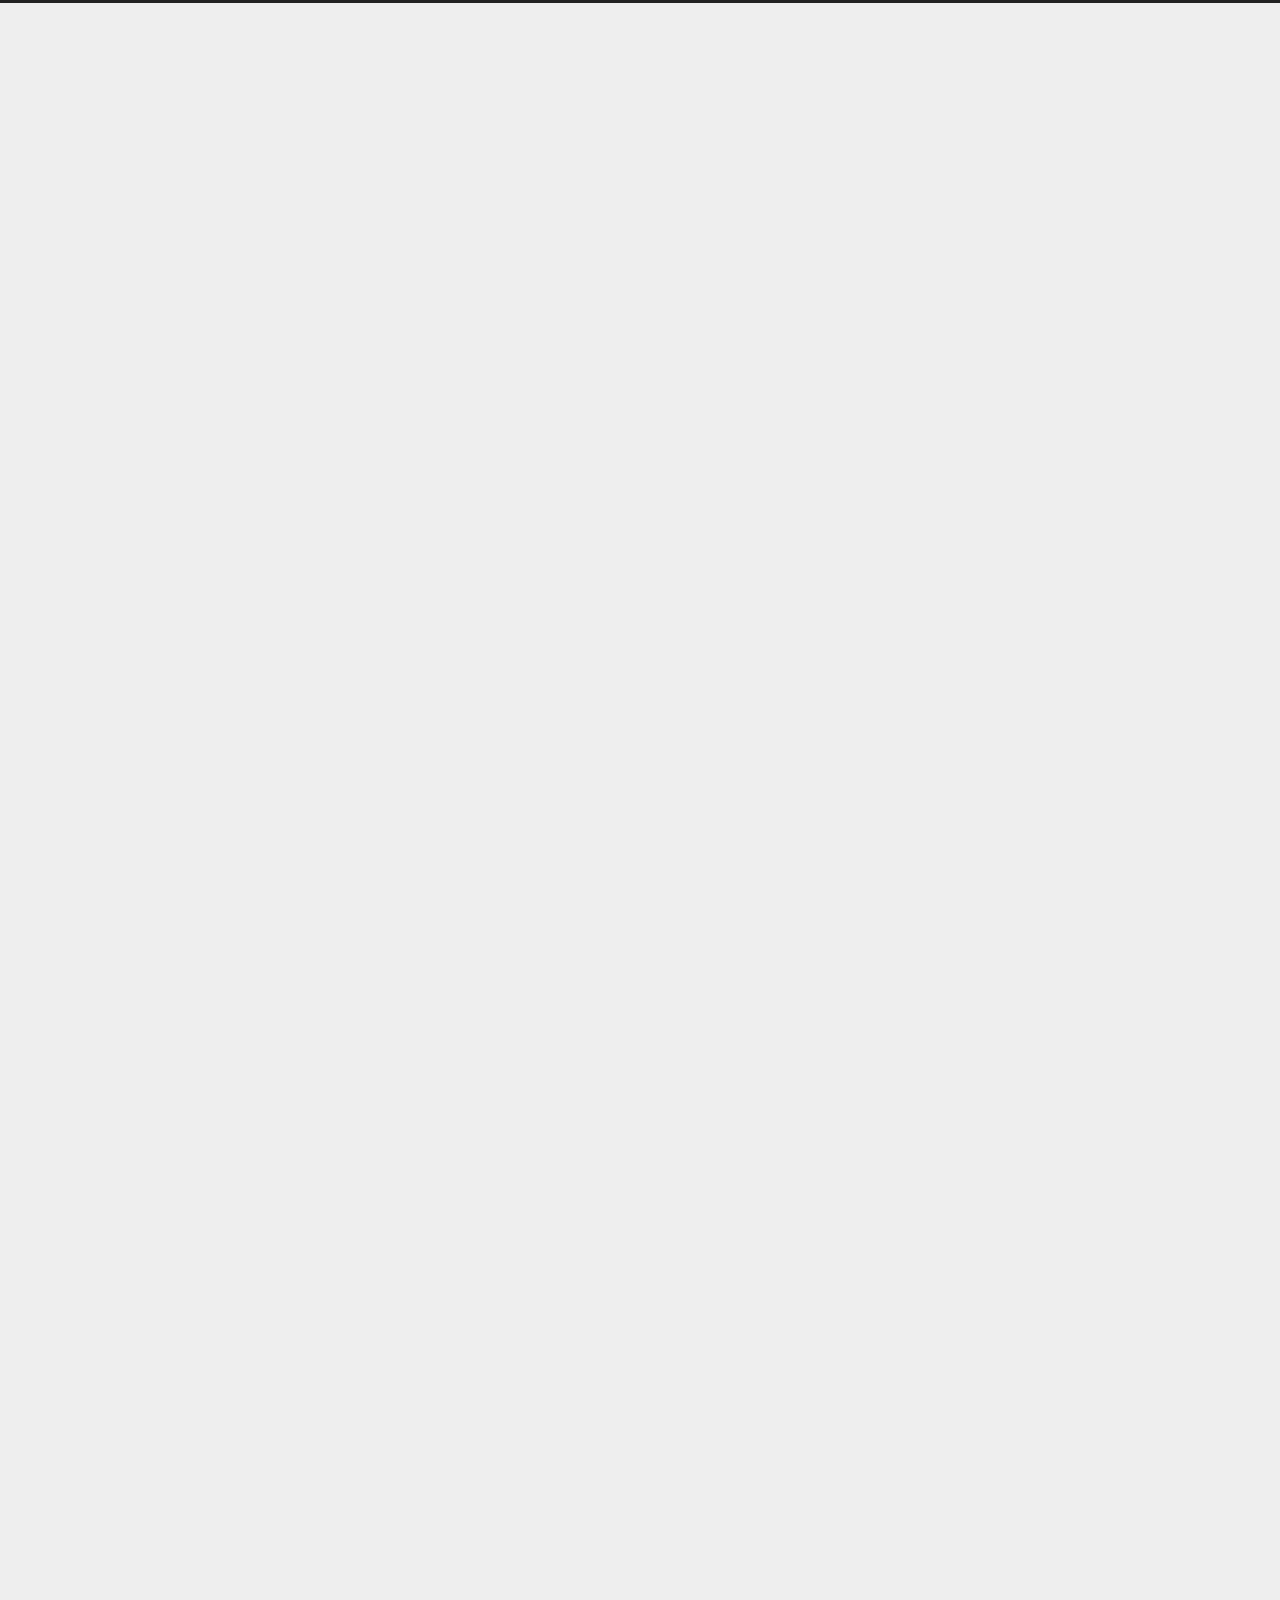
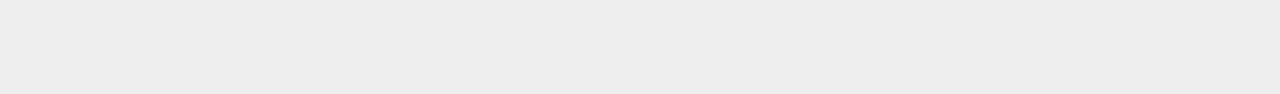
==== index.html @ f5fcf624 "Site updated: 2022-08-30 11:51:41" ====
<!DOCTYPE html>
<html lang="zh-CN">
<head>
  <meta charset="UTF-8">
<meta name="viewport" content="width=device-width">
<meta name="theme-color" content="#222"><meta name="generator" content="Hexo 6.2.0">


  <link rel="apple-touch-icon" sizes="180x180" href="/images/apple-touch-icon-next.png">
  <link rel="icon" type="image/png" sizes="32x32" href="/images/favicon-32x32-next.png">
  <link rel="icon" type="image/png" sizes="16x16" href="/images/favicon-16x16-next.png">
  <link rel="mask-icon" href="/images/logo.svg" color="#222">

<link rel="stylesheet" href="/css/main.css">



<link rel="stylesheet" href="https://cdnjs.cloudflare.com/ajax/libs/font-awesome/6.1.2/css/all.min.css" integrity="sha256-xejo6yLi6vGtAjcMIsY8BHdKsLg7QynVlFMzdQgUuy8=" crossorigin="anonymous">
  <link rel="stylesheet" href="https://cdnjs.cloudflare.com/ajax/libs/animate.css/3.1.1/animate.min.css" integrity="sha256-PR7ttpcvz8qrF57fur/yAx1qXMFJeJFiA6pSzWi0OIE=" crossorigin="anonymous">

<script class="next-config" data-name="main" type="application/json">{"hostname":"example.com","root":"/","images":"/images","scheme":"Gemini","darkmode":false,"version":"8.12.3","exturl":false,"sidebar":{"position":"left","display":"post","padding":18,"offset":12},"copycode":{"enable":false,"style":null},"bookmark":{"enable":false,"color":"#222","save":"auto"},"mediumzoom":false,"lazyload":false,"pangu":false,"comments":{"style":"tabs","active":null,"storage":true,"lazyload":false,"nav":null},"stickytabs":false,"motion":{"enable":true,"async":false,"transition":{"post_block":"fadeIn","post_header":"fadeInDown","post_body":"fadeInDown","coll_header":"fadeInLeft","sidebar":"fadeInUp"}},"prism":false,"i18n":{"placeholder":"搜索...","empty":"没有找到任何搜索结果：${query}","hits_time":"找到 ${hits} 个搜索结果（用时 ${time} 毫秒）","hits":"找到 ${hits} 个搜索结果"}}</script><script src="/js/config.js"></script>

    <meta property="og:type" content="website">
<meta property="og:title" content="Du Zheng">
<meta property="og:url" content="http://example.com/index.html">
<meta property="og:site_name" content="Du Zheng">
<meta property="og:locale" content="zh_CN">
<meta property="article:author" content="John Doe">
<meta name="twitter:card" content="summary">


<link rel="canonical" href="http://example.com/">



<script class="next-config" data-name="page" type="application/json">{"sidebar":"","isHome":true,"isPost":false,"lang":"zh-CN","comments":"","permalink":"","path":"index.html","title":""}</script>

<script class="next-config" data-name="calendar" type="application/json">""</script>
<title>Du Zheng</title>
  






  <noscript>
    <link rel="stylesheet" href="/css/noscript.css">
  </noscript>
</head>

<body itemscope itemtype="http://schema.org/WebPage" class="use-motion">
  <div class="headband"></div>

  <main class="main">
    <header class="header" itemscope itemtype="http://schema.org/WPHeader">
      <div class="header-inner"><div class="site-brand-container">
  <div class="site-nav-toggle">
    <div class="toggle" aria-label="切换导航栏" role="button">
    </div>
  </div>

  <div class="site-meta">

    <a href="/" class="brand" rel="start">
      <i class="logo-line"></i>
      <h1 class="site-title">Du Zheng</h1>
      <i class="logo-line"></i>
    </a>
  </div>

  <div class="site-nav-right">
    <div class="toggle popup-trigger">
    </div>
  </div>
</div>







</div>
        
  
  <div class="toggle sidebar-toggle" role="button">
    <span class="toggle-line"></span>
    <span class="toggle-line"></span>
    <span class="toggle-line"></span>
  </div>

  <aside class="sidebar">

    <div class="sidebar-inner sidebar-overview-active">
      <ul class="sidebar-nav">
        <li class="sidebar-nav-toc">
          文章目录
        </li>
        <li class="sidebar-nav-overview">
          站点概览
        </li>
      </ul>

      <div class="sidebar-panel-container">
        <!--noindex-->
        <div class="post-toc-wrap sidebar-panel">
        </div>
        <!--/noindex-->

        <div class="site-overview-wrap sidebar-panel">
          <div class="site-author site-overview-item animated" itemprop="author" itemscope itemtype="http://schema.org/Person">
  <p class="site-author-name" itemprop="name">John Doe</p>
  <div class="site-description" itemprop="description"></div>
</div>
<div class="site-state-wrap site-overview-item animated">
  <nav class="site-state">
      <div class="site-state-item site-state-posts">
        <a href="/archives/">
          <span class="site-state-item-count">3</span>
          <span class="site-state-item-name">日志</span>
        </a>
      </div>
  </nav>
</div>



        </div>
      </div>
    </div>
  </aside>
  <div class="sidebar-dimmer"></div>


    </header>

    
  <div class="back-to-top" role="button" aria-label="返回顶部">
    <i class="fa fa-arrow-up"></i>
    <span>0%</span>
  </div>

<noscript>
  <div class="noscript-warning">Theme NexT works best with JavaScript enabled</div>
</noscript>


    <div class="main-inner index posts-expand">

    


<div class="post-block">
  
  

  <article itemscope itemtype="http://schema.org/Article" class="post-content" lang="">
    <link itemprop="mainEntityOfPage" href="http://example.com/2022/08/26/test-my-site/">

    <span hidden itemprop="author" itemscope itemtype="http://schema.org/Person">
      <meta itemprop="image" content="/images/avatar.gif">
      <meta itemprop="name" content="John Doe">
    </span>

    <span hidden itemprop="publisher" itemscope itemtype="http://schema.org/Organization">
      <meta itemprop="name" content="Du Zheng">
      <meta itemprop="description" content="">
    </span>

    <span hidden itemprop="post" itemscope itemtype="http://schema.org/CreativeWork">
      <meta itemprop="name" content="undefined | Du Zheng">
      <meta itemprop="description" content="">
    </span>
      <header class="post-header">
        <h2 class="post-title" itemprop="name headline">
          <a href="/2022/08/26/test-my-site/" class="post-title-link" itemprop="url">test_my_site</a>
        </h2>

        <div class="post-meta-container">
          <div class="post-meta">
    <span class="post-meta-item">
      <span class="post-meta-item-icon">
        <i class="far fa-calendar"></i>
      </span>
      <span class="post-meta-item-text">发表于</span>

      <time title="创建时间：2022-08-26 18:43:05" itemprop="dateCreated datePublished" datetime="2022-08-26T18:43:05+08:00">2022-08-26</time>
    </span>

  
</div>

        </div>
      </header>

    
    
    
    <div class="post-body" itemprop="articleBody">
          
      
    </div>

    
    
    

    <footer class="post-footer">
        <div class="post-eof"></div>
      
    </footer>
  </article>
</div>




    


<div class="post-block">
  
  

  <article itemscope itemtype="http://schema.org/Article" class="post-content" lang="">
    <link itemprop="mainEntityOfPage" href="http://example.com/2022/08/26/test/">

    <span hidden itemprop="author" itemscope itemtype="http://schema.org/Person">
      <meta itemprop="image" content="/images/avatar.gif">
      <meta itemprop="name" content="John Doe">
    </span>

    <span hidden itemprop="publisher" itemscope itemtype="http://schema.org/Organization">
      <meta itemprop="name" content="Du Zheng">
      <meta itemprop="description" content="">
    </span>

    <span hidden itemprop="post" itemscope itemtype="http://schema.org/CreativeWork">
      <meta itemprop="name" content="undefined | Du Zheng">
      <meta itemprop="description" content="">
    </span>
      <header class="post-header">
        <h2 class="post-title" itemprop="name headline">
          <a href="/2022/08/26/test/" class="post-title-link" itemprop="url">test</a>
        </h2>

        <div class="post-meta-container">
          <div class="post-meta">
    <span class="post-meta-item">
      <span class="post-meta-item-icon">
        <i class="far fa-calendar"></i>
      </span>
      <span class="post-meta-item-text">发表于</span>
      

      <time title="创建时间：2022-08-26 10:33:08 / 修改时间：19:06:54" itemprop="dateCreated datePublished" datetime="2022-08-26T10:33:08+08:00">2022-08-26</time>
    </span>

  
</div>

        </div>
      </header>

    
    
    
    <div class="post-body" itemprop="articleBody">
          <p>阿斯顿发射点上帝发誓</p>

      
    </div>

    
    
    

    <footer class="post-footer">
        <div class="post-eof"></div>
      
    </footer>
  </article>
</div>




    


<div class="post-block">
  
  

  <article itemscope itemtype="http://schema.org/Article" class="post-content" lang="">
    <link itemprop="mainEntityOfPage" href="http://example.com/2022/08/26/hello-world/">

    <span hidden itemprop="author" itemscope itemtype="http://schema.org/Person">
      <meta itemprop="image" content="/images/avatar.gif">
      <meta itemprop="name" content="John Doe">
    </span>

    <span hidden itemprop="publisher" itemscope itemtype="http://schema.org/Organization">
      <meta itemprop="name" content="Du Zheng">
      <meta itemprop="description" content="">
    </span>

    <span hidden itemprop="post" itemscope itemtype="http://schema.org/CreativeWork">
      <meta itemprop="name" content="undefined | Du Zheng">
      <meta itemprop="description" content="">
    </span>
      <header class="post-header">
        <h2 class="post-title" itemprop="name headline">
          <a href="/2022/08/26/hello-world/" class="post-title-link" itemprop="url">Hello World</a>
        </h2>

        <div class="post-meta-container">
          <div class="post-meta">
    <span class="post-meta-item">
      <span class="post-meta-item-icon">
        <i class="far fa-calendar"></i>
      </span>
      <span class="post-meta-item-text">发表于</span>

      <time title="创建时间：2022-08-26 10:26:30" itemprop="dateCreated datePublished" datetime="2022-08-26T10:26:30+08:00">2022-08-26</time>
    </span>

  
</div>

        </div>
      </header>

    
    
    
    <div class="post-body" itemprop="articleBody">
          <p>Welcome to <a target="_blank" rel="noopener" href="https://hexo.io/">Hexo</a>! This is your very first post. Check <a target="_blank" rel="noopener" href="https://hexo.io/docs/">documentation</a> for more info. If you get any problems when using Hexo, you can find the answer in <a target="_blank" rel="noopener" href="https://hexo.io/docs/troubleshooting.html">troubleshooting</a> or you can ask me on <a target="_blank" rel="noopener" href="https://github.com/hexojs/hexo/issues">GitHub</a>.</p>
<h2 id="Quick-Start"><a href="#Quick-Start" class="headerlink" title="Quick Start"></a>Quick Start</h2><h3 id="Create-a-new-post"><a href="#Create-a-new-post" class="headerlink" title="Create a new post"></a>Create a new post</h3><figure class="highlight bash"><table><tr><td class="gutter"><pre><span class="line">1</span><br></pre></td><td class="code"><pre><span class="line">$ hexo new <span class="string">&quot;My New Post&quot;</span></span><br></pre></td></tr></table></figure>

<p>More info: <a target="_blank" rel="noopener" href="https://hexo.io/docs/writing.html">Writing</a></p>
<h3 id="Run-server"><a href="#Run-server" class="headerlink" title="Run server"></a>Run server</h3><figure class="highlight bash"><table><tr><td class="gutter"><pre><span class="line">1</span><br></pre></td><td class="code"><pre><span class="line">$ hexo server</span><br></pre></td></tr></table></figure>

<p>More info: <a target="_blank" rel="noopener" href="https://hexo.io/docs/server.html">Server</a></p>
<h3 id="Generate-static-files"><a href="#Generate-static-files" class="headerlink" title="Generate static files"></a>Generate static files</h3><figure class="highlight bash"><table><tr><td class="gutter"><pre><span class="line">1</span><br></pre></td><td class="code"><pre><span class="line">$ hexo generate</span><br></pre></td></tr></table></figure>

<p>More info: <a target="_blank" rel="noopener" href="https://hexo.io/docs/generating.html">Generating</a></p>
<h3 id="Deploy-to-remote-sites"><a href="#Deploy-to-remote-sites" class="headerlink" title="Deploy to remote sites"></a>Deploy to remote sites</h3><figure class="highlight bash"><table><tr><td class="gutter"><pre><span class="line">1</span><br></pre></td><td class="code"><pre><span class="line">$ hexo deploy</span><br></pre></td></tr></table></figure>

<p>More info: <a target="_blank" rel="noopener" href="https://hexo.io/docs/one-command-deployment.html">Deployment</a></p>

      
    </div>

    
    
    

    <footer class="post-footer">
        <div class="post-eof"></div>
      
    </footer>
  </article>
</div>





</div>
  </main>

  <footer class="footer">
    <div class="footer-inner">


<div class="copyright">
  &copy; 
  <span itemprop="copyrightYear">2022</span>
  <span class="with-love">
    <i class="fa fa-heart"></i>
  </span>
  <span class="author" itemprop="copyrightHolder">John Doe</span>
</div>
  <div class="powered-by">由 <a href="https://hexo.io/" rel="noopener" target="_blank">Hexo</a> & <a href="https://theme-next.js.org/" rel="noopener" target="_blank">NexT.Gemini</a> 强力驱动
  </div>

    </div>
  </footer>

  
  <script src="https://cdnjs.cloudflare.com/ajax/libs/animejs/3.2.1/anime.min.js" integrity="sha256-XL2inqUJaslATFnHdJOi9GfQ60on8Wx1C2H8DYiN1xY=" crossorigin="anonymous"></script>
<script src="/js/comments.js"></script><script src="/js/utils.js"></script><script src="/js/motion.js"></script><script src="/js/next-boot.js"></script>

  





  





</body>
</html>
---- css/main.css ----
:root {
  --body-bg-color: #eee;
  --content-bg-color: #fff;
  --card-bg-color: #f5f5f5;
  --text-color: #555;
  --blockquote-color: #666;
  --link-color: #555;
  --link-hover-color: #222;
  --brand-color: #fff;
  --brand-hover-color: #fff;
  --table-row-odd-bg-color: #f9f9f9;
  --table-row-hover-bg-color: #f5f5f5;
  --menu-item-bg-color: #f5f5f5;
  --theme-color: #222;
  --btn-default-bg: #fff;
  --btn-default-color: #555;
  --btn-default-border-color: #555;
  --btn-default-hover-bg: #222;
  --btn-default-hover-color: #fff;
  --btn-default-hover-border-color: #222;
  --highlight-background: #f3f3f3;
  --highlight-foreground: #444;
  --highlight-gutter-background: #e1e1e1;
  --highlight-gutter-foreground: #555;
  color-scheme: light;
}
html {
  line-height: 1.15; /* 1 */
  -webkit-text-size-adjust: 100%; /* 2 */
}
body {
  margin: 0;
}
main {
  display: block;
}
h1 {
  font-size: 2em;
  margin: 0.67em 0;
}
hr {
  box-sizing: content-box; /* 1 */
  height: 0; /* 1 */
  overflow: visible; /* 2 */
}
pre {
  font-family: monospace, monospace; /* 1 */
  font-size: 1em; /* 2 */
}
a {
  background: transparent;
}
abbr[title] {
  border-bottom: none; /* 1 */
  text-decoration: underline; /* 2 */
  text-decoration: underline dotted; /* 2 */
}
b,
strong {
  font-weight: bolder;
}
code,
kbd,
samp {
  font-family: monospace, monospace; /* 1 */
  font-size: 1em; /* 2 */
}
small {
  font-size: 80%;
}
sub,
sup {
  font-size: 75%;
  line-height: 0;
  position: relative;
  vertical-align: baseline;
}
sub {
  bottom: -0.25em;
}
sup {
  top: -0.5em;
}
img {
  border-style: none;
}
button,
input,
optgroup,
select,
textarea {
  font-family: inherit; /* 1 */
  font-size: 100%; /* 1 */
  line-height: 1.15; /* 1 */
  margin: 0; /* 2 */
}
button,
input {
/* 1 */
  overflow: visible;
}
button,
select {
/* 1 */
  text-transform: none;
}
button,
[type='button'],
[type='reset'],
[type='submit'] {
  -webkit-appearance: button;
}
button::-moz-focus-inner,
[type='button']::-moz-focus-inner,
[type='reset']::-moz-focus-inner,
[type='submit']::-moz-focus-inner {
  border-style: none;
  padding: 0;
}
button:-moz-focusring,
[type='button']:-moz-focusring,
[type='reset']:-moz-focusring,
[type='submit']:-moz-focusring {
  outline: 1px dotted ButtonText;
}
fieldset {
  padding: 0.35em 0.75em 0.625em;
}
legend {
  box-sizing: border-box; /* 1 */
  color: inherit; /* 2 */
  display: table; /* 1 */
  max-width: 100%; /* 1 */
  padding: 0; /* 3 */
  white-space: normal; /* 1 */
}
progress {
  vertical-align: baseline;
}
textarea {
  overflow: auto;
}
[type='checkbox'],
[type='radio'] {
  box-sizing: border-box; /* 1 */
  padding: 0; /* 2 */
}
[type='number']::-webkit-inner-spin-button,
[type='number']::-webkit-outer-spin-button {
  height: auto;
}
[type='search'] {
  outline-offset: -2px; /* 2 */
  -webkit-appearance: textfield; /* 1 */
}
[type='search']::-webkit-search-decoration {
  -webkit-appearance: none;
}
::-webkit-file-upload-button {
  font: inherit; /* 2 */
  -webkit-appearance: button; /* 1 */
}
details {
  display: block;
}
summary {
  display: list-item;
}
template {
  display: none;
}
[hidden] {
  display: none;
}
::selection {
  background: #262a30;
  color: #eee;
}
html,
body {
  height: 100%;
}
body {
  background: var(--body-bg-color);
  box-sizing: border-box;
  color: var(--text-color);
  font-family: Lato, 'PingFang SC', 'Microsoft YaHei', sans-serif;
  font-size: 1em;
  line-height: 2;
  min-height: 100%;
  position: relative;
  transition: padding 0.2s ease-in-out;
}
h1,
h2,
h3,
h4,
h5,
h6 {
  font-family: Lato, 'PingFang SC', 'Microsoft YaHei', sans-serif;
  font-weight: bold;
  line-height: 1.5;
  margin: 30px 0 15px;
}
h1 {
  font-size: 1.5em;
}
h2 {
  font-size: 1.375em;
}
h3 {
  font-size: 1.25em;
}
h4 {
  font-size: 1.125em;
}
h5 {
  font-size: 1em;
}
h6 {
  font-size: 0.875em;
}
p {
  margin: 0 0 20px;
}
a {
  border-bottom: 1px solid #999;
  color: var(--link-color);
  cursor: pointer;
  outline: 0;
  text-decoration: none;
  overflow-wrap: break-word;
}
a:hover {
  border-bottom-color: var(--link-hover-color);
  color: var(--link-hover-color);
}
iframe,
img,
video,
embed {
  display: block;
  margin-left: auto;
  margin-right: auto;
  max-width: 100%;
}
hr {
  background-image: repeating-linear-gradient(-45deg, #ddd, #ddd 4px, transparent 4px, transparent 8px);
  border: 0;
  height: 3px;
  margin: 40px 0;
}
blockquote {
  border-left: 4px solid #ddd;
  color: var(--blockquote-color);
  margin: 0;
  padding: 0 15px;
}
blockquote cite::before {
  content: '-';
  padding: 0 5px;
}
dt {
  font-weight: bold;
}
dd {
  margin: 0;
  padding: 0;
}
.table-container {
  overflow: auto;
}
table {
  border-collapse: collapse;
  border-spacing: 0;
  font-size: 0.875em;
  margin: 0 0 20px;
  width: 100%;
}
tbody tr:nth-of-type(odd) {
  background: var(--table-row-odd-bg-color);
}
tbody tr:hover {
  background: var(--table-row-hover-bg-color);
}
caption,
th,
td {
  padding: 8px;
}
th,
td {
  border: 1px solid #ddd;
  border-bottom: 3px solid #ddd;
}
th {
  font-weight: 700;
  padding-bottom: 10px;
}
td {
  border-bottom-width: 1px;
}
.btn {
  background: var(--btn-default-bg);
  border: 2px solid var(--btn-default-border-color);
  border-radius: 2px;
  color: var(--btn-default-color);
  display: inline-block;
  font-size: 0.875em;
  line-height: 2;
  padding: 0 20px;
  transition: background-color 0.2s ease-in-out;
}
.btn:hover {
  background: var(--btn-default-hover-bg);
  border-color: var(--btn-default-hover-border-color);
  color: var(--btn-default-hover-color);
}
.btn + .btn {
  margin: 0 0 8px 8px;
}
.btn .fa-fw {
  text-align: left;
  width: 1.285714285714286em;
}
.toggle {
  line-height: 0;
}
.toggle .toggle-line {
  background: #fff;
  display: block;
  height: 2px;
  left: 0;
  position: relative;
  top: 0;
  transition: all 0.4s;
  width: 100%;
}
.toggle .toggle-line:not(:first-child) {
  margin-top: 3px;
}
.toggle.toggle-arrow .toggle-line:first-child {
  left: 50%;
  top: 2px;
  transform: rotate(45deg);
  width: 50%;
}
.toggle.toggle-arrow .toggle-line:last-child {
  left: 50%;
  top: -2px;
  transform: rotate(-45deg);
  width: 50%;
}
.toggle.toggle-close .toggle-line:nth-child(2) {
  opacity: 0;
}
.toggle.toggle-close .toggle-line:first-child {
  top: 5px;
  transform: rotate(45deg);
}
.toggle.toggle-close .toggle-line:last-child {
  top: -5px;
  transform: rotate(-45deg);
}
/*!
  Theme: Default
  Description: Original highlight.js style
  Author: (c) Ivan Sagalaev <maniac@softwaremaniacs.org>
  Maintainer: @highlightjs/core-team
  Website: https://highlightjs.org/
  License: see project LICENSE
  Touched: 2021
*/pre code.hljs{display:block;overflow-x:auto;padding:1em}code.hljs{padding:3px 5px}.hljs{background:#f3f3f3;color:#444}.hljs-comment{color:#697070}.hljs-punctuation,.hljs-tag{color:#444a}.hljs-tag .hljs-attr,.hljs-tag .hljs-name{color:#444}.hljs-attribute,.hljs-doctag,.hljs-keyword,.hljs-meta .hljs-keyword,.hljs-name,.hljs-selector-tag{font-weight:700}.hljs-deletion,.hljs-number,.hljs-quote,.hljs-selector-class,.hljs-selector-id,.hljs-string,.hljs-template-tag,.hljs-type{color:#800}.hljs-section,.hljs-title{color:#800;font-weight:700}.hljs-link,.hljs-operator,.hljs-regexp,.hljs-selector-attr,.hljs-selector-pseudo,.hljs-symbol,.hljs-template-variable,.hljs-variable{color:#ab5656}.hljs-literal{color:#695}.hljs-addition,.hljs-built_in,.hljs-bullet,.hljs-code{color:#397300}.hljs-meta{color:#1f7199}.hljs-meta .hljs-string{color:#38a}.hljs-emphasis{font-style:italic}.hljs-strong{font-weight:700}
code,
kbd,
figure.highlight,
pre {
  background: var(--highlight-background);
  color: var(--highlight-foreground);
}
figure.highlight,
pre {
  line-height: 1.6;
  margin: 0 auto 20px;
}
figure.highlight figcaption,
pre .caption,
pre figcaption {
  background: var(--highlight-gutter-background);
  color: var(--highlight-foreground);
  display: flow-root;
  font-size: 0.875em;
  line-height: 1.2;
  padding: 0.5em;
}
figure.highlight figcaption a,
pre .caption a,
pre figcaption a {
  color: var(--highlight-foreground);
  float: right;
}
figure.highlight figcaption a:hover,
pre .caption a:hover,
pre figcaption a:hover {
  border-bottom-color: var(--highlight-foreground);
}
pre,
code {
  font-family: consolas, Menlo, monospace, 'PingFang SC', 'Microsoft YaHei';
}
code {
  border-radius: 3px;
  font-size: 0.875em;
  padding: 2px 4px;
  overflow-wrap: break-word;
}
kbd {
  border: 2px solid #ccc;
  border-radius: 0.2em;
  box-shadow: 0.1em 0.1em 0.2em rgba(0,0,0,0.1);
  font-family: inherit;
  padding: 0.1em 0.3em;
  white-space: nowrap;
}
figure.highlight {
  position: relative;
}
figure.highlight pre {
  border: 0;
  margin: 0;
  padding: 10px 0;
}
figure.highlight table {
  border: 0;
  margin: 0;
  width: auto;
}
figure.highlight td {
  border: 0;
  padding: 0;
}
figure.highlight .gutter {
  -moz-user-select: none;
  -ms-user-select: none;
  -webkit-user-select: none;
  user-select: none;
}
figure.highlight .gutter pre {
  background: var(--highlight-gutter-background);
  color: var(--highlight-gutter-foreground);
  padding-left: 10px;
  padding-right: 10px;
  text-align: right;
}
figure.highlight .code pre {
  padding-left: 10px;
  width: 100%;
}
figure.highlight .marked {
  background: rgba(0,0,0,0.3);
}
pre .caption,
pre figcaption {
  margin-bottom: 10px;
}
.gist table {
  width: auto;
}
.gist table td {
  border: 0;
}
pre {
  overflow: auto;
  padding: 10px;
  position: relative;
}
pre code {
  background: none;
  padding: 0;
  text-shadow: none;
}
.blockquote-center {
  border-left: 0;
  margin: 40px 0;
  padding: 0;
  position: relative;
  text-align: center;
}
.blockquote-center::before,
.blockquote-center::after {
  left: 0;
  line-height: 1;
  opacity: 0.6;
  position: absolute;
  width: 100%;
}
.blockquote-center::before {
  border-top: 1px solid #ccc;
  text-align: left;
  top: -20px;
  content: '\f10d';
  font-family: 'Font Awesome 5 Free';
  font-weight: 900;
}
.blockquote-center::after {
  border-bottom: 1px solid #ccc;
  bottom: -20px;
  text-align: right;
  content: '\f10e';
  font-family: 'Font Awesome 5 Free';
  font-weight: 900;
}
.blockquote-center p,
.blockquote-center div {
  text-align: center;
}
.group-picture {
  margin-bottom: 20px;
}
.group-picture .group-picture-row {
  display: flex;
  gap: 3px;
  margin-bottom: 3px;
}
.group-picture .group-picture-column {
  flex: 1;
}
.group-picture .group-picture-column img {
  height: 100%;
  margin: 0;
  object-fit: cover;
  width: 100%;
}
.post-body .label {
  color: #555;
  padding: 0 2px;
}
.post-body .label.default {
  background: #f0f0f0;
}
.post-body .label.primary {
  background: #efe6f7;
}
.post-body .label.info {
  background: #e5f2f8;
}
.post-body .label.success {
  background: #e7f4e9;
}
.post-body .label.warning {
  background: #fcf6e1;
}
.post-body .label.danger {
  background: #fae8eb;
}
.post-body .link-grid {
  display: grid;
  grid-gap: 1.5rem;
  gap: 1.5rem;
  grid-template-columns: 1fr 1fr;
  margin-bottom: 20px;
  padding: 1rem;
}
@media (max-width: 767px) {
  .post-body .link-grid {
    grid-template-columns: 1fr;
  }
}
.post-body .link-grid .link-grid-container {
  border: solid #ddd;
  box-shadow: 1rem 1rem 0.5rem rgba(0,0,0,0.5);
  min-height: 5rem;
  min-width: 0;
  padding: 0.5rem;
  position: relative;
  transition: background 0.3s;
}
.post-body .link-grid .link-grid-container:hover {
  animation: next-shake 0.5s;
  background: var(--card-bg-color);
}
.post-body .link-grid .link-grid-container:active {
  box-shadow: 0.5rem 0.5rem 0.25rem rgba(0,0,0,0.5);
  transform: translate(0.2rem, 0.2rem);
}
.post-body .link-grid .link-grid-container .link-grid-image {
  border: 1px solid #ddd;
  border-radius: 50%;
  box-sizing: border-box;
  height: 5rem;
  padding: 3px;
  position: absolute;
  width: 5rem;
}
.post-body .link-grid .link-grid-container p {
  margin: 0 1rem 0 6rem;
}
.post-body .link-grid .link-grid-container p:first-of-type {
  font-size: 1.2em;
}
.post-body .link-grid .link-grid-container p:last-of-type {
  font-size: 0.8em;
  line-height: 1.3rem;
  opacity: 0.7;
}
.post-body .link-grid .link-grid-container a {
  border: 0;
  height: 100%;
  left: 0;
  position: absolute;
  top: 0;
  width: 100%;
}
@-moz-keyframes next-shake {
  0% {
    transform: translate(1pt, 1pt) rotate(0deg);
  }
  10% {
    transform: translate(-1pt, -2pt) rotate(-1deg);
  }
  20% {
    transform: translate(-3pt, 0pt) rotate(1deg);
  }
  30% {
    transform: translate(3pt, 2pt) rotate(0deg);
  }
  40% {
    transform: translate(1pt, -1pt) rotate(1deg);
  }
  50% {
    transform: translate(-1pt, 2pt) rotate(-1deg);
  }
  60% {
    transform: translate(-3pt, 1pt) rotate(0deg);
  }
  70% {
    transform: translate(3pt, 1pt) rotate(-1deg);
  }
  80% {
    transform: translate(-1pt, -1pt) rotate(1deg);
  }
  90% {
    transform: translate(1pt, 2pt) rotate(0deg);
  }
  100% {
    transform: translate(1pt, -2pt) rotate(-1deg);
  }
}
@-webkit-keyframes next-shake {
  0% {
    transform: translate(1pt, 1pt) rotate(0deg);
  }
  10% {
    transform: translate(-1pt, -2pt) rotate(-1deg);
  }
  20% {
    transform: translate(-3pt, 0pt) rotate(1deg);
  }
  30% {
    transform: translate(3pt, 2pt) rotate(0deg);
  }
  40% {
    transform: translate(1pt, -1pt) rotate(1deg);
  }
  50% {
    transform: translate(-1pt, 2pt) rotate(-1deg);
  }
  60% {
    transform: translate(-3pt, 1pt) rotate(0deg);
  }
  70% {
    transform: translate(3pt, 1pt) rotate(-1deg);
  }
  80% {
    transform: translate(-1pt, -1pt) rotate(1deg);
  }
  90% {
    transform: translate(1pt, 2pt) rotate(0deg);
  }
  100% {
    transform: translate(1pt, -2pt) rotate(-1deg);
  }
}
@-o-keyframes next-shake {
  0% {
    transform: translate(1pt, 1pt) rotate(0deg);
  }
  10% {
    transform: translate(-1pt, -2pt) rotate(-1deg);
  }
  20% {
    transform: translate(-3pt, 0pt) rotate(1deg);
  }
  30% {
    transform: translate(3pt, 2pt) rotate(0deg);
  }
  40% {
    transform: translate(1pt, -1pt) rotate(1deg);
  }
  50% {
    transform: translate(-1pt, 2pt) rotate(-1deg);
  }
  60% {
    transform: translate(-3pt, 1pt) rotate(0deg);
  }
  70% {
    transform: translate(3pt, 1pt) rotate(-1deg);
  }
  80% {
    transform: translate(-1pt, -1pt) rotate(1deg);
  }
  90% {
    transform: translate(1pt, 2pt) rotate(0deg);
  }
  100% {
    transform: translate(1pt, -2pt) rotate(-1deg);
  }
}
@keyframes next-shake {
  0% {
    transform: translate(1pt, 1pt) rotate(0deg);
  }
  10% {
    transform: translate(-1pt, -2pt) rotate(-1deg);
  }
  20% {
    transform: translate(-3pt, 0pt) rotate(1deg);
  }
  30% {
    transform: translate(3pt, 2pt) rotate(0deg);
  }
  40% {
    transform: translate(1pt, -1pt) rotate(1deg);
  }
  50% {
    transform: translate(-1pt, 2pt) rotate(-1deg);
  }
  60% {
    transform: translate(-3pt, 1pt) rotate(0deg);
  }
  70% {
    transform: translate(3pt, 1pt) rotate(-1deg);
  }
  80% {
    transform: translate(-1pt, -1pt) rotate(1deg);
  }
  90% {
    transform: translate(1pt, 2pt) rotate(0deg);
  }
  100% {
    transform: translate(1pt, -2pt) rotate(-1deg);
  }
}
.post-body .note {
  border-radius: 3px;
  margin-bottom: 20px;
  padding: 1em;
  position: relative;
  border: 1px solid #eee;
  border-left-width: 5px;
}
.post-body .note summary {
  cursor: pointer;
  outline: 0;
}
.post-body .note summary p {
  display: inline;
}
.post-body .note h2,
.post-body .note h3,
.post-body .note h4,
.post-body .note h5,
.post-body .note h6 {
  border-bottom: initial;
  margin: 0;
  padding-top: 0;
}
.post-body .note p:first-child,
.post-body .note ul:first-child,
.post-body .note ol:first-child,
.post-body .note table:first-child,
.post-body .note pre:first-child,
.post-body .note blockquote:first-child,
.post-body .note img:first-child {
  margin-top: 0;
}
.post-body .note p:last-child,
.post-body .note ul:last-child,
.post-body .note ol:last-child,
.post-body .note table:last-child,
.post-body .note pre:last-child,
.post-body .note blockquote:last-child,
.post-body .note img:last-child {
  margin-bottom: 0;
}
.post-body .note.default {
  border-left-color: #777;
}
.post-body .note.default h2,
.post-body .note.default h3,
.post-body .note.default h4,
.post-body .note.default h5,
.post-body .note.default h6 {
  color: #777;
}
.post-body .note.primary {
  border-left-color: #6f42c1;
}
.post-body .note.primary h2,
.post-body .note.primary h3,
.post-body .note.primary h4,
.post-body .note.primary h5,
.post-body .note.primary h6 {
  color: #6f42c1;
}
.post-body .note.info {
  border-left-color: #428bca;
}
.post-body .note.info h2,
.post-body .note.info h3,
.post-body .note.info h4,
.post-body .note.info h5,
.post-body .note.info h6 {
  color: #428bca;
}
.post-body .note.success {
  border-left-color: #5cb85c;
}
.post-body .note.success h2,
.post-body .note.success h3,
.post-body .note.success h4,
.post-body .note.success h5,
.post-body .note.success h6 {
  color: #5cb85c;
}
.post-body .note.warning {
  border-left-color: #f0ad4e;
}
.post-body .note.warning h2,
.post-body .note.warning h3,
.post-body .note.warning h4,
.post-body .note.warning h5,
.post-body .note.warning h6 {
  color: #f0ad4e;
}
.post-body .note.danger {
  border-left-color: #d9534f;
}
.post-body .note.danger h2,
.post-body .note.danger h3,
.post-body .note.danger h4,
.post-body .note.danger h5,
.post-body .note.danger h6 {
  color: #d9534f;
}
.post-body .tabs {
  margin-bottom: 20px;
}
.post-body .tabs,
.tabs-comment {
  padding-top: 10px;
}
.post-body .tabs ul.nav-tabs,
.tabs-comment ul.nav-tabs {
  background: var(--content-bg-color);
  display: flex;
  display: flex;
  flex-wrap: wrap;
  justify-content: center;
  margin: 0;
  padding: 0;
  position: -webkit-sticky;
  position: sticky;
  top: 0;
  z-index: 5;
}
@media (max-width: 413px) {
  .post-body .tabs ul.nav-tabs,
  .tabs-comment ul.nav-tabs {
    display: block;
    margin-bottom: 5px;
  }
}
.post-body .tabs ul.nav-tabs li.tab,
.tabs-comment ul.nav-tabs li.tab {
  border-bottom: 1px solid #ddd;
  border-left: 1px solid transparent;
  border-right: 1px solid transparent;
  border-radius: 0 0 0 0;
  border-top: 3px solid transparent;
  flex-grow: 1;
  list-style-type: none;
}
@media (max-width: 413px) {
  .post-body .tabs ul.nav-tabs li.tab,
  .tabs-comment ul.nav-tabs li.tab {
    border-bottom: 1px solid transparent;
    border-left: 3px solid transparent;
    border-right: 1px solid transparent;
    border-top: 1px solid transparent;
  }
}
@media (max-width: 413px) {
  .post-body .tabs ul.nav-tabs li.tab,
  .tabs-comment ul.nav-tabs li.tab {
    border-radius: 0;
  }
}
.post-body .tabs ul.nav-tabs li.tab a,
.tabs-comment ul.nav-tabs li.tab a {
  border-bottom: initial;
  display: block;
  line-height: 1.8;
  padding: 0.25em 0.75em;
  text-align: center;
  transition: all 0.2s ease-out;
}
.post-body .tabs ul.nav-tabs li.tab a i,
.tabs-comment ul.nav-tabs li.tab a i {
  width: 1.285714285714286em;
}
.post-body .tabs ul.nav-tabs li.tab.active,
.tabs-comment ul.nav-tabs li.tab.active {
  border-bottom-color: transparent;
  border-left-color: #ddd;
  border-right-color: #ddd;
  border-top-color: #fc6423;
}
@media (max-width: 413px) {
  .post-body .tabs ul.nav-tabs li.tab.active,
  .tabs-comment ul.nav-tabs li.tab.active {
    border-bottom-color: #ddd;
    border-left-color: #fc6423;
    border-right-color: #ddd;
    border-top-color: #ddd;
  }
}
.post-body .tabs ul.nav-tabs li.tab.active a,
.tabs-comment ul.nav-tabs li.tab.active a {
  cursor: default;
}
.post-body .tabs .tab-content,
.tabs-comment .tab-content {
  border: 1px solid #ddd;
  border-radius: 0 0 0 0;
  border-top-color: transparent;
}
@media (max-width: 413px) {
  .post-body .tabs .tab-content,
  .tabs-comment .tab-content {
    border-radius: 0;
    border-top-color: #ddd;
  }
}
.post-body .tabs .tab-content .tab-pane,
.tabs-comment .tab-content .tab-pane {
  padding: 20px 20px 0;
}
.post-body .tabs .tab-content .tab-pane:not(.active),
.tabs-comment .tab-content .tab-pane:not(.active) {
  display: none;
}
.pagination .prev,
.pagination .next,
.pagination .page-number,
.pagination .space {
  display: inline-block;
  margin: -1px 10px 0;
  padding: 0 10px;
}
@media (max-width: 767px) {
  .pagination .prev,
  .pagination .next,
  .pagination .page-number,
  .pagination .space {
    margin: 0 5px;
  }
}
.pagination .page-number.current {
  background: #ccc;
  border-color: #ccc;
  color: var(--content-bg-color);
}
.pagination {
  border-top: 1px solid #eee;
  margin: 120px 0 0;
  text-align: center;
}
.pagination .prev,
.pagination .next,
.pagination .page-number {
  border-bottom: 0;
  border-top: 1px solid #eee;
  transition: border-color 0.2s ease-in-out;
}
.pagination .prev:hover,
.pagination .next:hover,
.pagination .page-number:hover {
  border-top-color: var(--link-hover-color);
}
@media (max-width: 767px) {
  .pagination {
    border-top: 0;
  }
  .pagination .prev,
  .pagination .next,
  .pagination .page-number {
    border-bottom: 1px solid #eee;
    border-top: 0;
  }
  .pagination .prev:hover,
  .pagination .next:hover,
  .pagination .page-number:hover {
    border-bottom-color: var(--link-hover-color);
  }
}
.pagination .space {
  margin: 0;
  padding: 0;
}
.comments {
  margin-top: 60px;
  overflow: hidden;
}
.comment-button-group {
  display: flex;
  display: flex;
  flex-wrap: wrap;
  justify-content: center;
  justify-content: center;
  margin: 1em 0;
}
.comment-button-group .comment-button {
  margin: 0.1em 0.2em;
}
.comment-button-group .comment-button.active {
  background: var(--btn-default-hover-bg);
  border-color: var(--btn-default-hover-border-color);
  color: var(--btn-default-hover-color);
}
.comment-position {
  display: none;
}
.comment-position.active {
  display: block;
}
.tabs-comment {
  margin-top: 4em;
  padding-top: 0;
}
.tabs-comment .comments {
  margin-top: 0;
  padding-top: 0;
}
.headband {
  background: var(--theme-color);
  height: 3px;
}
@media (max-width: 991px) {
  .headband {
    display: none;
  }
}
header.header {
  background: transparent;
}
.header-inner {
  margin: 0 auto;
  width: calc(100% - 20px);
}
@media (min-width: 1200px) {
  .header-inner {
    width: 1160px;
  }
}
@media (min-width: 1600px) {
  .header-inner {
    width: 73%;
  }
}
.site-brand-container {
  display: flex;
  flex-shrink: 0;
  padding: 0 10px;
}
.use-motion header.header,
.use-motion .site-brand-container .toggle {
  opacity: 0;
}
.site-meta {
  flex-grow: 1;
  text-align: center;
}
@media (max-width: 767px) {
  .site-meta {
    text-align: center;
  }
}
.custom-logo-image {
  margin-top: 20px;
}
@media (max-width: 991px) {
  .custom-logo-image {
    display: none;
  }
}
.brand {
  border-bottom: 0;
  color: var(--brand-color);
  display: inline-block;
  padding: 0 40px;
}
.brand:hover {
  color: var(--brand-hover-color);
}
.site-title {
  font-family: Lato, 'PingFang SC', 'Microsoft YaHei', sans-serif;
  font-size: 1.375em;
  font-weight: normal;
  line-height: 1.5;
  margin: 0;
}
.site-subtitle {
  color: #ddd;
  font-size: 0.8125em;
  margin: 10px 0;
}
.use-motion .site-title,
.use-motion .site-subtitle,
.use-motion .custom-logo-image {
  opacity: 0;
  position: relative;
  top: -10px;
}
.site-nav-toggle,
.site-nav-right {
  display: none;
}
@media (max-width: 767px) {
  .site-nav-toggle,
  .site-nav-right {
    display: flex;
    flex-direction: column;
    justify-content: center;
  }
}
.site-nav-toggle .toggle,
.site-nav-right .toggle {
  color: var(--text-color);
  padding: 10px;
  width: 22px;
}
.site-nav-toggle .toggle .toggle-line,
.site-nav-right .toggle .toggle-line {
  background: var(--text-color);
  border-radius: 1px;
}
@media (max-width: 767px) {
  .site-nav {
    --scroll-height: 0;
    height: 0;
    overflow: hidden;
    transition: height 0.2s ease-in-out;
  }
  body:not(.site-nav-on) .site-nav .animated {
    animation: none;
  }
  body.site-nav-on .site-nav {
    height: var(--scroll-height);
  }
}
.menu {
  margin: 0;
  padding: 1em 0;
  text-align: center;
}
.menu-item {
  display: inline-block;
  list-style: none;
  margin: 0 10px;
}
@media (max-width: 767px) {
  .menu-item {
    display: block;
    margin-top: 10px;
  }
  .menu-item.menu-item-search {
    display: none;
  }
}
.menu-item a {
  border-bottom: 0;
  display: block;
  font-size: 0.8125em;
  transition: border-color 0.2s ease-in-out;
}
.menu-item a:hover,
.menu-item a.menu-item-active {
  background: var(--menu-item-bg-color);
}
.menu-item .fa,
.menu-item .fab,
.menu-item .far,
.menu-item .fas {
  margin-right: 8px;
}
.menu-item .badge {
  display: inline-block;
  font-weight: bold;
  line-height: 1;
  margin-left: 0.35em;
  margin-top: 0.35em;
  text-align: center;
  white-space: nowrap;
}
@media (max-width: 767px) {
  .menu-item .badge {
    float: right;
    margin-left: 0;
  }
}
.use-motion .menu-item {
  visibility: hidden;
}
.sidebar-inner {
  color: #999;
  max-height: calc(100vh - 24px);
  padding: 18px 10px;
  text-align: center;
  display: flex;
  flex-direction: column;
  justify-content: center;
}
.site-overview-item:not(:first-child) {
  margin-top: 10px;
}
.cc-license .cc-opacity {
  border-bottom: 0;
  opacity: 0.7;
}
.cc-license .cc-opacity:hover {
  opacity: 0.9;
}
.cc-license img {
  display: inline-block;
}
.site-author-image {
  border: 1px solid #eee;
  max-width: 120px;
  padding: 2px;
}
.site-author-name {
  color: var(--text-color);
  font-weight: 600;
  margin: 0;
}
.site-description {
  color: #999;
  font-size: 0.8125em;
  margin-top: 0;
}
.links-of-author a {
  font-size: 0.8125em;
}
.links-of-author .fa,
.links-of-author .fab,
.links-of-author .far,
.links-of-author .fas {
  margin-right: 2px;
}
.sidebar .sidebar-button:not(:first-child) {
  margin-top: 15px;
}
.sidebar .sidebar-button button {
  background: transparent;
  color: #fc6423;
  cursor: pointer;
  line-height: 2;
  padding: 0 15px;
  border: 1px solid #fc6423;
  border-radius: 4px;
}
.sidebar .sidebar-button button:hover {
  background: #fc6423;
  color: #fff;
}
.sidebar .sidebar-button button .fa,
.sidebar .sidebar-button button .fab,
.sidebar .sidebar-button button .far,
.sidebar .sidebar-button button .fas {
  margin-right: 5px;
}
.links-of-blogroll {
  font-size: 0.8125em;
}
.links-of-blogroll-title {
  font-size: 0.875em;
  font-weight: 600;
  margin-top: 0;
}
.links-of-blogroll-list {
  list-style: none;
  margin: 0;
  padding: 0;
}
.sidebar-dimmer {
  display: none;
}
@media (max-width: 991px) {
  .sidebar-dimmer {
    background: #000;
    display: block;
    height: 100%;
    left: 0;
    opacity: 0;
    position: fixed;
    top: 0;
    transition: visibility 0.4s, opacity 0.4s;
    visibility: hidden;
    width: 100%;
    z-index: 10;
  }
  .sidebar-active .sidebar-dimmer {
    opacity: 0.7;
    visibility: visible;
  }
}
.sidebar-nav {
  display: none;
  margin: 0;
  padding-bottom: 20px;
  padding-left: 0;
}
.sidebar-nav-active .sidebar-nav {
  display: block;
}
.sidebar-nav li {
  border-bottom: 1px solid transparent;
  color: var(--text-color);
  cursor: pointer;
  display: inline-block;
  font-size: 0.875em;
}
.sidebar-nav li.sidebar-nav-overview {
  margin-left: 10px;
}
.sidebar-nav li:hover {
  color: #fc6423;
}
.sidebar-toc-active .sidebar-nav-toc,
.sidebar-overview-active .sidebar-nav-overview {
  border-bottom-color: #fc6423;
  color: #fc6423;
}
.sidebar-toc-active .sidebar-nav-toc:hover,
.sidebar-overview-active .sidebar-nav-overview:hover {
  color: #fc6423;
}
.sidebar-panel-container {
  flex: 1;
  overflow-x: hidden;
  overflow-y: auto;
}
.sidebar-panel {
  display: none;
}
.sidebar-overview-active .site-overview-wrap {
  display: flex;
  flex-direction: column;
  justify-content: center;
}
.sidebar-toc-active .post-toc-wrap {
  display: block;
}
.sidebar-toggle {
  bottom: 45px;
  height: 12px;
  padding: 6px 5px;
  width: 14px;
  background: #222;
  cursor: pointer;
  opacity: 0.6;
  position: fixed;
  z-index: 30;
  right: 30px;
}
@media (max-width: 991px) {
  .sidebar-toggle {
    right: 20px;
  }
}
.sidebar-toggle:hover {
  opacity: 0.8;
}
@media (max-width: 991px) {
  .sidebar-toggle {
    opacity: 0.8;
  }
}
.sidebar-toggle:hover .toggle-line {
  background: #fc6423;
}
@media (any-hover: hover) {
  body:not(.sidebar-active) .sidebar-toggle:hover .toggle-line:first-child {
    left: 50%;
    top: 2px;
    transform: rotate(45deg);
    width: 50%;
  }
  body:not(.sidebar-active) .sidebar-toggle:hover .toggle-line:last-child {
    left: 50%;
    top: -2px;
    transform: rotate(-45deg);
    width: 50%;
  }
}
.sidebar-active .sidebar-toggle .toggle-line:nth-child(2) {
  opacity: 0;
}
.sidebar-active .sidebar-toggle .toggle-line:first-child {
  top: 5px;
  transform: rotate(45deg);
}
.sidebar-active .sidebar-toggle .toggle-line:last-child {
  top: -5px;
  transform: rotate(-45deg);
}
.post-toc {
  font-size: 0.875em;
}
.post-toc ol {
  list-style: none;
  margin: 0;
  padding: 0 2px 5px 10px;
  text-align: left;
}
.post-toc ol > ol {
  padding-left: 0;
}
.post-toc ol a {
  transition: all 0.2s ease-in-out;
}
.post-toc .nav-item {
  line-height: 1.8;
  overflow: hidden;
  text-overflow: ellipsis;
  white-space: nowrap;
}
.post-toc .nav .nav-child {
  display: none;
}
.post-toc .nav .active > .nav-child {
  display: block;
}
.post-toc .nav .active-current > .nav-child {
  display: block;
}
.post-toc .nav .active-current > .nav-child > .nav-item {
  display: block;
}
.post-toc .nav .active > a {
  border-bottom-color: #fc6423;
  color: #fc6423;
}
.post-toc .nav .active-current > a {
  color: #fc6423;
}
.post-toc .nav .active-current > a:hover {
  color: #fc6423;
}
.site-state {
  display: flex;
  flex-wrap: wrap;
  justify-content: center;
  line-height: 1.4;
}
.site-state-item {
  padding: 0 15px;
}
.site-state-item a {
  border-bottom: 0;
  display: block;
}
.site-state-item-count {
  display: block;
  font-size: 1em;
  font-weight: 600;
}
.site-state-item-name {
  color: #999;
  font-size: 0.8125em;
}
.footer {
  color: #999;
  font-size: 0.875em;
  padding: 20px 0;
}
.footer.footer-fixed {
  bottom: 0;
  left: 0;
  position: absolute;
  right: 0;
}
.footer-inner {
  box-sizing: border-box;
  text-align: center;
  display: flex;
  flex-direction: column;
  justify-content: center;
  margin: 0 auto;
  width: calc(100% - 20px);
}
@media (min-width: 1200px) {
  .footer-inner {
    width: 1160px;
  }
}
@media (min-width: 1600px) {
  .footer-inner {
    width: 73%;
  }
}
.use-motion .footer {
  opacity: 0;
}
.languages {
  display: inline-block;
  font-size: 1.125em;
  position: relative;
}
.languages .lang-select-label span {
  margin: 0 0.5em;
}
.languages .lang-select {
  height: 100%;
  left: 0;
  opacity: 0;
  position: absolute;
  top: 0;
  width: 100%;
}
.with-love {
  color: #f00;
  display: inline-block;
  margin: 0 5px;
}
@-moz-keyframes icon-animate {
  0%, 100% {
    transform: scale(1);
  }
  10%, 30% {
    transform: scale(0.9);
  }
  20%, 40%, 60%, 80% {
    transform: scale(1.1);
  }
  50%, 70% {
    transform: scale(1.1);
  }
}
@-webkit-keyframes icon-animate {
  0%, 100% {
    transform: scale(1);
  }
  10%, 30% {
    transform: scale(0.9);
  }
  20%, 40%, 60%, 80% {
    transform: scale(1.1);
  }
  50%, 70% {
    transform: scale(1.1);
  }
}
@-o-keyframes icon-animate {
  0%, 100% {
    transform: scale(1);
  }
  10%, 30% {
    transform: scale(0.9);
  }
  20%, 40%, 60%, 80% {
    transform: scale(1.1);
  }
  50%, 70% {
    transform: scale(1.1);
  }
}
@keyframes icon-animate {
  0%, 100% {
    transform: scale(1);
  }
  10%, 30% {
    transform: scale(0.9);
  }
  20%, 40%, 60%, 80% {
    transform: scale(1.1);
  }
  50%, 70% {
    transform: scale(1.1);
  }
}
.noscript-warning {
  background-color: #f55;
  color: #fff;
  font-family: sans-serif;
  font-size: 1rem;
  font-weight: bold;
  left: 0;
  position: fixed;
  text-align: center;
  top: 0;
  width: 100%;
  z-index: 50;
}
.back-to-top {
  font-size: 12px;
  bottom: -100px;
  box-sizing: border-box;
  color: #fff;
  padding: 0 6px;
  transition: bottom 0.2s ease-in-out;
  background: #222;
  cursor: pointer;
  opacity: 0.6;
  position: fixed;
  z-index: 30;
  right: 30px;
  width: 24px;
}
.back-to-top span {
  display: none;
}
@media (max-width: 991px) {
  .back-to-top {
    right: 20px;
  }
}
.back-to-top:hover {
  opacity: 0.8;
}
@media (max-width: 991px) {
  .back-to-top {
    opacity: 0.8;
  }
}
.back-to-top:hover {
  color: #fc6423;
}
.back-to-top.back-to-top-on {
  bottom: 30px;
}
.rtl.post-body p,
.rtl.post-body a,
.rtl.post-body h1,
.rtl.post-body h2,
.rtl.post-body h3,
.rtl.post-body h4,
.rtl.post-body h5,
.rtl.post-body h6,
.rtl.post-body li,
.rtl.post-body ul,
.rtl.post-body ol {
  direction: rtl;
  font-family: UKIJ Ekran;
}
.rtl.post-title {
  font-family: UKIJ Ekran;
}
.post-button {
  margin-top: 40px;
  text-align: center;
}
.use-motion .post-block,
.use-motion .pagination,
.use-motion .comments {
  visibility: hidden;
}
.use-motion .post-header {
  visibility: hidden;
}
.use-motion .post-body {
  visibility: hidden;
}
.use-motion .collection-header {
  visibility: hidden;
}
.posts-collapse .post-content {
  margin-bottom: 35px;
  margin-left: 35px;
  position: relative;
}
@media (max-width: 767px) {
  .posts-collapse .post-content {
    margin-left: 0;
    margin-right: 0;
  }
}
.posts-collapse .post-content .collection-title {
  font-size: 1.125em;
  position: relative;
}
.posts-collapse .post-content .collection-title::before {
  background: #999;
  border: 1px solid #fff;
  margin-left: -6px;
  margin-top: -4px;
  position: absolute;
  top: 50%;
  border-radius: 50%;
  content: ' ';
  height: 10px;
  width: 10px;
}
.posts-collapse .post-content .collection-year {
  font-size: 1.5em;
  font-weight: bold;
  margin: 60px 0;
  position: relative;
}
.posts-collapse .post-content .collection-year::before {
  background: #bbb;
  margin-left: -4px;
  margin-top: -4px;
  position: absolute;
  top: 50%;
  border-radius: 50%;
  content: ' ';
  height: 8px;
  width: 8px;
}
.posts-collapse .post-content .collection-header {
  display: block;
  margin-left: 20px;
}
.posts-collapse .post-content .collection-header small {
  color: #bbb;
  margin-left: 5px;
}
.posts-collapse .post-content .post-header {
  border-bottom: 1px dashed #ccc;
  margin: 30px 2px 0;
  padding-left: 15px;
  position: relative;
  transition: border 0.2s ease-in-out;
}
.posts-collapse .post-content .post-header::before {
  background: #bbb;
  border: 1px solid #fff;
  left: -6px;
  position: absolute;
  top: 0.75em;
  transition: background 0.2s ease-in-out;
  border-radius: 50%;
  content: ' ';
  height: 6px;
  width: 6px;
}
.posts-collapse .post-content .post-header:hover {
  border-bottom-color: #666;
}
.posts-collapse .post-content .post-header:hover::before {
  background: #222;
}
.posts-collapse .post-content .post-meta-container {
  display: inline;
  font-size: 0.75em;
  margin-right: 10px;
}
.posts-collapse .post-content .post-title {
  display: inline;
}
.posts-collapse .post-content .post-title a {
  border-bottom: 0;
  color: var(--link-color);
}
.posts-collapse .post-content .post-title .fa-external-link-alt {
  font-size: 0.875em;
  margin-left: 5px;
}
.posts-collapse .post-content::before {
  background: #f5f5f5;
  content: ' ';
  height: 100%;
  margin-left: -2px;
  position: absolute;
  top: 1.25em;
  width: 4px;
}
.post-body {
  font-family: Lato, 'PingFang SC', 'Microsoft YaHei', sans-serif;
  overflow-wrap: break-word;
}
@media (min-width: 1200px) {
  .post-body {
    font-size: 1.125em;
  }
}
@media (min-width: 992px) {
  .post-body {
    text-align: justify;
  }
}
@media (max-width: 991px) {
  .post-body {
    text-align: justify;
  }
}
.post-body h1 .header-anchor,
.post-body h2 .header-anchor,
.post-body h3 .header-anchor,
.post-body h4 .header-anchor,
.post-body h5 .header-anchor,
.post-body h6 .header-anchor,
.post-body h1 .headerlink,
.post-body h2 .headerlink,
.post-body h3 .headerlink,
.post-body h4 .headerlink,
.post-body h5 .headerlink,
.post-body h6 .headerlink {
  border-bottom-style: none;
  color: inherit;
  float: right;
  font-size: 0.875em;
  margin-left: 10px;
  opacity: 0;
}
.post-body h1 .header-anchor::before,
.post-body h2 .header-anchor::before,
.post-body h3 .header-anchor::before,
.post-body h4 .header-anchor::before,
.post-body h5 .header-anchor::before,
.post-body h6 .header-anchor::before,
.post-body h1 .headerlink::before,
.post-body h2 .headerlink::before,
.post-body h3 .headerlink::before,
.post-body h4 .headerlink::before,
.post-body h5 .headerlink::before,
.post-body h6 .headerlink::before {
  content: '\f0c1';
  font-family: 'Font Awesome 5 Free';
  font-weight: 900;
}
.post-body h1:hover .header-anchor,
.post-body h2:hover .header-anchor,
.post-body h3:hover .header-anchor,
.post-body h4:hover .header-anchor,
.post-body h5:hover .header-anchor,
.post-body h6:hover .header-anchor,
.post-body h1:hover .headerlink,
.post-body h2:hover .headerlink,
.post-body h3:hover .headerlink,
.post-body h4:hover .headerlink,
.post-body h5:hover .headerlink,
.post-body h6:hover .headerlink {
  opacity: 0.5;
}
.post-body h1:hover .header-anchor:hover,
.post-body h2:hover .header-anchor:hover,
.post-body h3:hover .header-anchor:hover,
.post-body h4:hover .header-anchor:hover,
.post-body h5:hover .header-anchor:hover,
.post-body h6:hover .header-anchor:hover,
.post-body h1:hover .headerlink:hover,
.post-body h2:hover .headerlink:hover,
.post-body h3:hover .headerlink:hover,
.post-body h4:hover .headerlink:hover,
.post-body h5:hover .headerlink:hover,
.post-body h6:hover .headerlink:hover {
  opacity: 1;
}
.post-body .exturl .fa {
  font-size: 0.875em;
  margin-left: 4px;
}
.post-body .image-caption,
.post-body img + figcaption,
.post-body .fancybox + figcaption {
  color: #999;
  font-size: 0.875em;
  font-weight: bold;
  line-height: 1;
  margin: -15px auto 15px;
  text-align: center;
}
.post-body iframe,
.post-body img,
.post-body video,
.post-body embed {
  margin-bottom: 20px;
}
.post-body .video-container {
  height: 0;
  margin-bottom: 20px;
  overflow: hidden;
  padding-top: 75%;
  position: relative;
  width: 100%;
}
.post-body .video-container iframe,
.post-body .video-container object,
.post-body .video-container embed {
  height: 100%;
  left: 0;
  margin: 0;
  position: absolute;
  top: 0;
  width: 100%;
}
.post-gallery {
  display: flex;
  min-height: 200px;
}
.post-gallery .post-gallery-image {
  flex: 1;
}
.post-gallery .post-gallery-image:not(:first-child) {
  clip-path: polygon(40px 0, 100% 0, 100% 100%, 0 100%);
  margin-left: -20px;
}
.post-gallery .post-gallery-image:not(:last-child) {
  margin-right: -20px;
}
.post-gallery .post-gallery-image img {
  height: 100%;
  object-fit: cover;
  opacity: 1;
  width: 100%;
}
.posts-expand .post-gallery {
  margin-bottom: 60px;
}
.posts-collapse .post-gallery {
  margin: 15px 0;
}
.posts-expand .post-header {
  font-size: 1.125em;
  margin-bottom: 60px;
  text-align: center;
}
.posts-expand .post-title {
  font-size: 1.5em;
  font-weight: normal;
  margin: initial;
  overflow-wrap: break-word;
}
.posts-expand .post-title-link {
  border-bottom: 0;
  color: var(--link-color);
  display: inline-block;
  position: relative;
}
.posts-expand .post-title-link::before {
  background: var(--link-color);
  bottom: 0;
  content: '';
  height: 2px;
  left: 0;
  position: absolute;
  transform: scaleX(0);
  transition: transform 0.2s ease-in-out;
  width: 100%;
}
.posts-expand .post-title-link:hover::before {
  transform: scaleX(1);
}
.posts-expand .post-title-link .fa-external-link-alt {
  font-size: 0.875em;
  margin-left: 5px;
}
.post-sticky-flag {
  display: inline-block;
  margin-right: 8px;
  transform: rotate(30deg);
}
.posts-expand .post-meta-container {
  color: #999;
  font-family: Lato, 'PingFang SC', 'Microsoft YaHei', sans-serif;
  font-size: 0.75em;
  margin-top: 3px;
}
.posts-expand .post-meta-container .post-description {
  font-size: 0.875em;
  margin-top: 2px;
}
.posts-expand .post-meta-container time {
  border-bottom: 1px dashed #999;
}
.post-meta {
  display: flex;
  flex-wrap: wrap;
  justify-content: center;
}
:not(.post-meta-break) + .post-meta-item::before {
  content: '|';
  margin: 0 0.5em;
}
.post-meta-item-icon {
  margin-right: 3px;
}
@media (max-width: 991px) {
  .post-meta-item-text {
    display: none;
  }
}
.post-meta-break {
  flex-basis: 100%;
  height: 0;
}
.post-nav {
  border-top: 1px solid #eee;
  display: flex;
  gap: 30px;
  justify-content: space-between;
  margin-top: 1em;
  padding: 10px 5px 0;
}
.post-nav-item {
  flex: 1;
}
.post-nav-item a {
  border-bottom: 0;
  display: block;
  font-size: 0.875em;
  line-height: 1.6;
}
.post-nav-item a:active {
  top: 2px;
}
.post-nav-item .fa {
  font-size: 0.75em;
}
.post-nav-item:first-child .fa {
  margin-right: 5px;
}
.post-nav-item:last-child {
  text-align: right;
}
.post-nav-item:last-child .fa {
  margin-left: 5px;
}
.post-footer {
  display: flex;
  flex-direction: column;
  justify-content: center;
}
.post-eof {
  background: #ccc;
  height: 1px;
  margin: 80px auto 60px;
  width: 8%;
}
.post-block:last-of-type .post-eof {
  display: none;
}
.post-tags {
  margin-top: 40px;
  text-align: center;
}
.post-tags a {
  display: inline-block;
  font-size: 0.8125em;
}
.post-tags a:not(:last-child) {
  margin-right: 10px;
}
.post-widgets {
  border-top: 1px solid #eee;
  margin-top: 15px;
  text-align: center;
}
.wpac-rating-container {
  height: 20px;
  line-height: 20px;
  margin-top: 10px;
  padding-top: 6px;
  text-align: center;
}
.social-like {
  display: flex;
  font-size: 0.875em;
  justify-content: center;
  text-align: center;
}
.reward-container {
  margin: 1em 0 0;
  padding: 1em 0;
  text-align: center;
}
.reward-container button {
  background: transparent;
  color: #fc6423;
  cursor: pointer;
  line-height: 2;
  padding: 0 15px;
  border: 2px solid #fc6423;
  border-radius: 2px;
  outline: 0;
  transition: all 0.2s ease-in-out;
  vertical-align: text-top;
}
.reward-container button:hover {
  background: #fc6423;
  color: #fff;
}
.post-reward {
  display: none;
  padding-top: 20px;
}
.post-reward.active {
  display: block;
}
.post-reward div {
  display: inline-block;
}
.post-reward div span {
  display: block;
}
.post-reward img {
  display: inline-block;
  margin: 0.8em 2em 0;
  max-width: 100%;
  width: 180px;
}
@-moz-keyframes next-roll {
  from {
    transform: rotateZ(30deg);
  }
  to {
    transform: rotateZ(-30deg);
  }
}
@-webkit-keyframes next-roll {
  from {
    transform: rotateZ(30deg);
  }
  to {
    transform: rotateZ(-30deg);
  }
}
@-o-keyframes next-roll {
  from {
    transform: rotateZ(30deg);
  }
  to {
    transform: rotateZ(-30deg);
  }
}
@keyframes next-roll {
  from {
    transform: rotateZ(30deg);
  }
  to {
    transform: rotateZ(-30deg);
  }
}
.category-all-page .category-all-title {
  text-align: center;
}
.category-all-page .category-all {
  margin-top: 20px;
}
.category-all-page .category-list {
  list-style: none;
  margin: 0;
  padding: 0;
}
.category-all-page .category-list-item {
  margin: 5px 10px;
}
.category-all-page .category-list-count {
  color: #bbb;
}
.category-all-page .category-list-count::before {
  content: ' (';
}
.category-all-page .category-list-count::after {
  content: ') ';
}
.category-all-page .category-list-child {
  padding-left: 10px;
}
.event-list hr {
  background: #222;
  margin: 20px 0 45px;
}
.event-list hr::after {
  background: #222;
  color: #fff;
  content: 'NOW';
  display: inline-block;
  font-weight: bold;
  padding: 0 5px;
}
.event-list .event {
  --event-background: #222;
  --event-foreground: #bbb;
  --event-title: #fff;
  background: var(--event-background);
  padding: 15px;
}
.event-list .event .event-summary {
  border-bottom: 0;
  color: var(--event-title);
  margin: 0;
  padding: 0 0 0 35px;
  position: relative;
}
.event-list .event .event-summary::before {
  animation: dot-flash 1s alternate infinite ease-in-out;
  background: var(--event-title);
  left: 0;
  margin-top: -6px;
  position: absolute;
  top: 50%;
  border-radius: 50%;
  content: ' ';
  height: 12px;
  width: 12px;
}
.event-list .event:nth-of-type(odd) .event-summary::before {
  animation-delay: 0.5s;
}
.event-list .event:not(:last-child) {
  margin-bottom: 20px;
}
.event-list .event .event-relative-time {
  color: var(--event-foreground);
  display: inline-block;
  font-size: 12px;
  font-weight: normal;
  padding-left: 12px;
}
.event-list .event .event-details {
  color: var(--event-foreground);
  display: block;
  line-height: 18px;
  padding: 6px 0 6px 35px;
}
.event-list .event .event-details::before {
  color: var(--event-foreground);
  display: inline-block;
  margin-right: 9px;
  width: 14px;
  font-family: 'Font Awesome 5 Free';
  font-weight: 900;
}
.event-list .event .event-details.event-location::before {
  content: '\f041';
}
.event-list .event .event-details.event-duration::before {
  content: '\f017';
}
.event-list .event .event-details.event-description::before {
  content: '\f024';
}
.event-list .event-past {
  --event-background: #f5f5f5;
  --event-foreground: #999;
  --event-title: #222;
}
@-moz-keyframes dot-flash {
  from {
    opacity: 1;
    transform: scale(1);
  }
  to {
    opacity: 0;
    transform: scale(0.8);
  }
}
@-webkit-keyframes dot-flash {
  from {
    opacity: 1;
    transform: scale(1);
  }
  to {
    opacity: 0;
    transform: scale(0.8);
  }
}
@-o-keyframes dot-flash {
  from {
    opacity: 1;
    transform: scale(1);
  }
  to {
    opacity: 0;
    transform: scale(0.8);
  }
}
@keyframes dot-flash {
  from {
    opacity: 1;
    transform: scale(1);
  }
  to {
    opacity: 0;
    transform: scale(0.8);
  }
}
ul.breadcrumb {
  font-size: 0.75em;
  list-style: none;
  margin: 1em 0;
  padding: 0 2em;
  text-align: center;
}
ul.breadcrumb li {
  display: inline;
}
ul.breadcrumb li:not(:first-child)::before {
  content: '/\00a0';
  font-weight: normal;
  padding: 0.5em;
}
ul.breadcrumb li:last-child {
  font-weight: bold;
}
.tag-cloud {
  text-align: center;
}
.tag-cloud a {
  display: inline-block;
  margin: 10px;
}
.tag-cloud-0 {
  border-bottom-color: #aaa;
  color: #aaa;
}
.tag-cloud-1 {
  border-bottom-color: #9a9a9a;
  color: #9a9a9a;
}
.tag-cloud-2 {
  border-bottom-color: #8b8b8b;
  color: #8b8b8b;
}
.tag-cloud-3 {
  border-bottom-color: #7c7c7c;
  color: #7c7c7c;
}
.tag-cloud-4 {
  border-bottom-color: #6c6c6c;
  color: #6c6c6c;
}
.tag-cloud-5 {
  border-bottom-color: #5d5d5d;
  color: #5d5d5d;
}
.tag-cloud-6 {
  border-bottom-color: #4e4e4e;
  color: #4e4e4e;
}
.tag-cloud-7 {
  border-bottom-color: #3e3e3e;
  color: #3e3e3e;
}
.tag-cloud-8 {
  border-bottom-color: #2f2f2f;
  color: #2f2f2f;
}
.tag-cloud-9 {
  border-bottom-color: #202020;
  color: #202020;
}
.tag-cloud-10 {
  border-bottom-color: #111;
  color: #111;
}
.use-motion .animated {
  animation-fill-mode: none;
  visibility: inherit;
}
.use-motion .sidebar .animated {
  animation-fill-mode: both;
}
.header-inner {
  background: var(--content-bg-color);
  border-radius: initial;
  box-shadow: 0 2px 2px 0 rgba(0,0,0,0.12), 0 3px 1px -2px rgba(0,0,0,0.06), 0 1px 5px 0 rgba(0,0,0,0.12);
  width: 240px;
}
@media (max-width: 991px) {
  .header-inner {
    border-radius: initial;
    width: auto;
  }
}
.main {
  align-items: stretch;
  display: flex;
  justify-content: space-between;
  margin: 0 auto;
  width: calc(100% - 20px);
}
@media (min-width: 1200px) {
  .main {
    width: 1160px;
  }
}
@media (min-width: 1600px) {
  .main {
    width: 73%;
  }
}
@media (max-width: 991px) {
  .main {
    display: block;
    width: auto;
  }
}
.main-inner {
  border-radius: initial;
  box-sizing: border-box;
  width: calc(100% - 252px);
}
@media (max-width: 991px) {
  .main-inner {
    border-radius: initial;
    width: 100%;
  }
}
.footer-inner {
  padding-left: 252px;
}
@media (max-width: 991px) {
  .footer-inner {
    padding-left: 0;
    padding-right: 0;
    width: auto;
  }
}
.site-brand-container {
  background: var(--theme-color);
}
@media (max-width: 991px) {
  .site-nav-on .site-brand-container {
    box-shadow: 0 0 16px rgba(0,0,0,0.5);
  }
}
.site-meta {
  padding: 20px 0;
}
.brand {
  padding: 0;
}
.site-subtitle {
  margin: 10px 10px 0;
}
@media (min-width: 768px) and (max-width: 991px) {
  .site-nav-toggle,
  .site-nav-right {
    display: flex;
    flex-direction: column;
    justify-content: center;
  }
}
.site-nav-toggle .toggle,
.site-nav-right .toggle {
  color: #fff;
}
.site-nav-toggle .toggle .toggle-line,
.site-nav-right .toggle .toggle-line {
  background: #fff;
}
@media (min-width: 768px) and (max-width: 991px) {
  .site-nav {
    --scroll-height: 0;
    height: 0;
    overflow: hidden;
    transition: height 0.2s ease-in-out;
  }
  body:not(.site-nav-on) .site-nav .animated {
    animation: none;
  }
  body.site-nav-on .site-nav {
    height: var(--scroll-height);
  }
}
.menu .menu-item {
  display: block;
  margin: 0;
}
.menu .menu-item a {
  padding: 5px 20px;
  position: relative;
  text-align: left;
  transition-property: background-color;
}
@media (max-width: 991px) {
  .menu .menu-item.menu-item-search {
    display: none;
  }
}
.menu .menu-item .badge {
  background: #ccc;
  border-radius: 10px;
  color: var(--content-bg-color);
  float: right;
  padding: 2px 5px;
  text-shadow: 1px 1px 0 rgba(0,0,0,0.1);
}
.main-menu .menu-item-active::after {
  background: #bbb;
  border-radius: 50%;
  content: ' ';
  height: 6px;
  margin-top: -3px;
  position: absolute;
  right: 15px;
  top: 50%;
  width: 6px;
}
.sub-menu {
  margin: 0;
  padding: 6px 0;
}
.sub-menu .menu-item {
  display: inline-block;
}
.sub-menu .menu-item a {
  background: transparent;
  margin: 5px 10px;
  padding: initial;
}
.sub-menu .menu-item a:hover {
  background: transparent;
  color: #fc6423;
}
.sub-menu .menu-item-active {
  border-bottom-color: #fc6423;
  color: #fc6423;
}
.sub-menu .menu-item-active:hover {
  border-bottom-color: #fc6423;
}
.sidebar {
  margin-top: 12px;
  position: -webkit-sticky;
  position: sticky;
  top: 12px;
  width: 240px;
  visibility: hidden;
}
@media (max-width: 991px) {
  .sidebar {
    display: none;
  }
}
.sidebar-toggle {
  display: none;
}
.sidebar-inner {
  background: var(--content-bg-color);
  border-radius: initial;
  box-shadow: 0 2px 2px 0 rgba(0,0,0,0.12), 0 3px 1px -2px rgba(0,0,0,0.06), 0 1px 5px 0 rgba(0,0,0,0.12), 0 -1px 0.5px 0 rgba(0,0,0,0.09);
  box-sizing: border-box;
  color: var(--text-color);
}
.site-state-item {
  padding: 0 10px;
}
.sidebar .sidebar-button {
  border-bottom: 1px dotted #ccc;
  border-top: 1px dotted #ccc;
}
.sidebar .sidebar-button button {
  border: 0;
  color: #fc6423;
  display: block;
  width: 100%;
}
.sidebar .sidebar-button button:hover {
  background: none;
  border: 0;
  color: #e34603;
}
.links-of-author {
  display: flex;
  flex-wrap: wrap;
  justify-content: center;
}
.links-of-author-item {
  margin: 5px 0 0;
  width: 50%;
}
.links-of-author-item a {
  box-sizing: border-box;
  display: inline-block;
  max-width: 100%;
  overflow: hidden;
  padding: 0 5px;
  text-overflow: ellipsis;
  white-space: nowrap;
}
.links-of-author-item a {
  border-bottom: 0;
  border-radius: 4px;
  display: block;
}
.links-of-author-item a:hover {
  background: var(--body-bg-color);
}
.main-inner > .sub-menu,
.main-inner > .post-block,
.main-inner > .tabs-comment,
.main-inner > .comments,
.main-inner > .pagination {
  background: var(--content-bg-color);
  border-radius: initial;
  box-shadow: 0 2px 2px 0 rgba(0,0,0,0.12), 0 3px 1px -2px rgba(0,0,0,0.06), 0 1px 5px 0 rgba(0,0,0,0.12);
}
.main-inner > .sub-menu:not(:first-child):not(.sub-menu),
.main-inner > .post-block:not(:first-child):not(.sub-menu),
.main-inner > .tabs-comment:not(:first-child):not(.sub-menu),
.main-inner > .comments:not(:first-child):not(.sub-menu),
.main-inner > .pagination:not(:first-child):not(.sub-menu) {
  border-radius: initial;
  box-shadow: 0 2px 2px 0 rgba(0,0,0,0.12), 0 3px 1px -2px rgba(0,0,0,0.06), 0 1px 5px 0 rgba(0,0,0,0.12), 0 -1px 0.5px 0 rgba(0,0,0,0.09);
  margin-top: 12px;
}
@media (min-width: 768px) and (max-width: 991px) {
  .main-inner > .sub-menu:not(:first-child):not(.sub-menu),
  .main-inner > .post-block:not(:first-child):not(.sub-menu),
  .main-inner > .tabs-comment:not(:first-child):not(.sub-menu),
  .main-inner > .comments:not(:first-child):not(.sub-menu),
  .main-inner > .pagination:not(:first-child):not(.sub-menu) {
    margin-top: 10px;
  }
}
@media (max-width: 767px) {
  .main-inner > .sub-menu:not(:first-child):not(.sub-menu),
  .main-inner > .post-block:not(:first-child):not(.sub-menu),
  .main-inner > .tabs-comment:not(:first-child):not(.sub-menu),
  .main-inner > .comments:not(:first-child):not(.sub-menu),
  .main-inner > .pagination:not(:first-child):not(.sub-menu) {
    margin-top: 8px;
  }
}
.post-block,
.comments {
  padding: 40px;
}
.post-eof {
  display: none;
}
.pagination {
  border-top: initial;
  padding: 10px 0;
}
.post-body h1,
.post-body h2 {
  border-bottom: 1px solid #eee;
}
.post-body h3 {
  border-bottom: 1px dotted #eee;
}
@media (min-width: 768px) and (max-width: 991px) {
  .main-inner {
    padding: 10px;
  }
  .posts-expand .post-button {
    margin-top: 20px;
  }
  .post-block {
    padding: 20px;
  }
  .comments {
    padding: 10px 20px;
  }
}
@media (max-width: 767px) {
  .main-inner {
    padding: 8px;
  }
  .posts-expand .post-button {
    margin: 12px 0;
  }
  .post-block {
    padding: 12px;
  }
  .comments {
    padding: 10px 12px;
  }
}
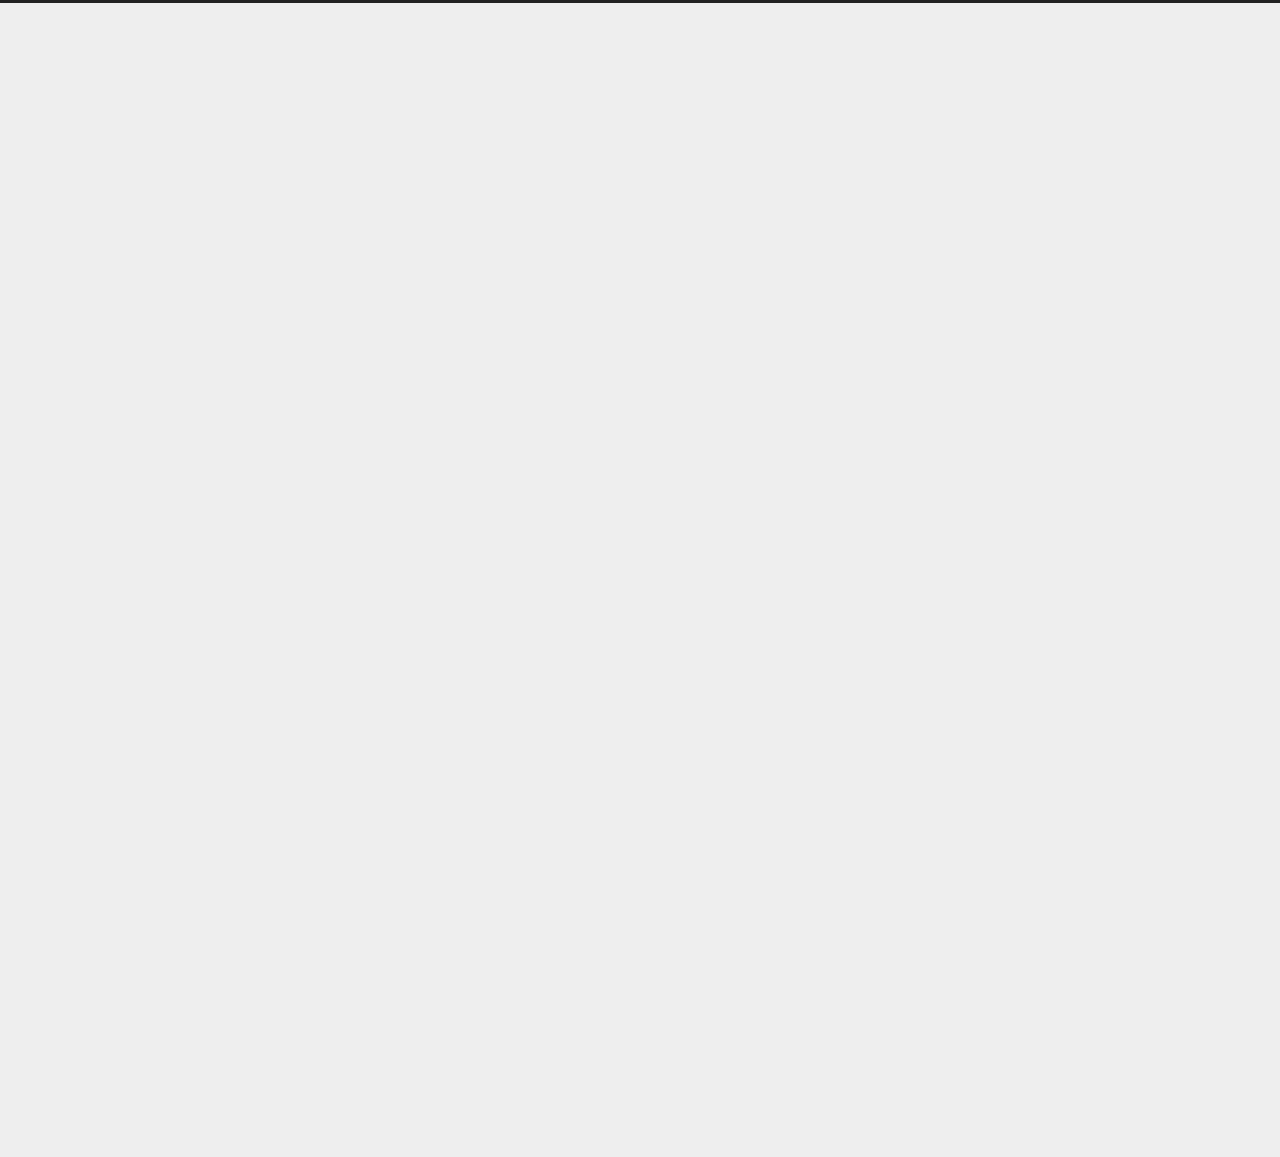
==== commit d51701b8: "Site updated: 2022-09-09 07:22:03" ====
--- a/index.html
+++ b/index.html
@@ -20,12 +20,14 @@
 
 <script class="next-config" data-name="main" type="application/json">{"hostname":"example.com","root":"/","images":"/images","scheme":"Gemini","darkmode":false,"version":"8.12.3","exturl":false,"sidebar":{"position":"left","display":"post","padding":18,"offset":12},"copycode":{"enable":false,"style":null},"bookmark":{"enable":false,"color":"#222","save":"auto"},"mediumzoom":false,"lazyload":false,"pangu":false,"comments":{"style":"tabs","active":null,"storage":true,"lazyload":false,"nav":null},"stickytabs":false,"motion":{"enable":true,"async":false,"transition":{"post_block":"fadeIn","post_header":"fadeInDown","post_body":"fadeInDown","coll_header":"fadeInLeft","sidebar":"fadeInUp"}},"prism":false,"i18n":{"placeholder":"搜索...","empty":"没有找到任何搜索结果：${query}","hits_time":"找到 ${hits} 个搜索结果（用时 ${time} 毫秒）","hits":"找到 ${hits} 个搜索结果"}}</script><script src="/js/config.js"></script>
 
-    <meta property="og:type" content="website">
+    <meta name="description" content="记录自己的生活">
+<meta property="og:type" content="website">
 <meta property="og:title" content="Du Zheng">
 <meta property="og:url" content="http://example.com/index.html">
 <meta property="og:site_name" content="Du Zheng">
+<meta property="og:description" content="记录自己的生活">
 <meta property="og:locale" content="zh_CN">
-<meta property="article:author" content="John Doe">
+<meta property="article:author" content="Dz">
 <meta name="twitter:card" content="summary">
 
 
@@ -67,6 +69,7 @@
       <h1 class="site-title">Du Zheng</h1>
       <i class="logo-line"></i>
     </a>
+      <p class="site-subtitle" itemprop="description">个人博客</p>
   </div>
 
   <div class="site-nav-right">
@@ -110,14 +113,14 @@
 
         <div class="site-overview-wrap sidebar-panel">
           <div class="site-author site-overview-item animated" itemprop="author" itemscope itemtype="http://schema.org/Person">
-  <p class="site-author-name" itemprop="name">John Doe</p>
-  <div class="site-description" itemprop="description"></div>
+  <p class="site-author-name" itemprop="name">Dz</p>
+  <div class="site-description" itemprop="description">记录自己的生活</div>
 </div>
 <div class="site-state-wrap site-overview-item animated">
   <nav class="site-state">
       <div class="site-state-item site-state-posts">
         <a href="/archives/">
-          <span class="site-state-item-count">3</span>
+          <span class="site-state-item-count">1</span>
           <span class="site-state-item-name">日志</span>
         </a>
       </div>
@@ -156,16 +159,16 @@
   
 
   <article itemscope itemtype="http://schema.org/Article" class="post-content" lang="">
-    <link itemprop="mainEntityOfPage" href="http://example.com/2022/08/26/test-my-site/">
+    <link itemprop="mainEntityOfPage" href="http://example.com/2022/08/26/hello-world/">
 
     <span hidden itemprop="author" itemscope itemtype="http://schema.org/Person">
       <meta itemprop="image" content="/images/avatar.gif">
-      <meta itemprop="name" content="John Doe">
+      <meta itemprop="name" content="Dz">
     </span>
 
     <span hidden itemprop="publisher" itemscope itemtype="http://schema.org/Organization">
       <meta itemprop="name" content="Du Zheng">
-      <meta itemprop="description" content="">
+      <meta itemprop="description" content="记录自己的生活">
     </span>
 
     <span hidden itemprop="post" itemscope itemtype="http://schema.org/CreativeWork">
@@ -174,7 +177,7 @@
     </span>
       <header class="post-header">
         <h2 class="post-title" itemprop="name headline">
-          <a href="/2022/08/26/test-my-site/" class="post-title-link" itemprop="url">test_my_site</a>
+          <a href="/2022/08/26/hello-world/" class="post-title-link" itemprop="url">你好呀！</a>
         </h2>
 
         <div class="post-meta-container">
@@ -185,7 +188,14 @@
       </span>
       <span class="post-meta-item-text">发表于</span>
 
-      <time title="创建时间：2022-08-26 18:43:05" itemprop="dateCreated datePublished" datetime="2022-08-26T18:43:05+08:00">2022-08-26</time>
+      <time title="创建时间：2022-08-26 10:26:30" itemprop="dateCreated datePublished" datetime="2022-08-26T10:26:30+08:00">2022-08-26</time>
+    </span>
+    <span class="post-meta-item">
+      <span class="post-meta-item-icon">
+        <i class="far fa-calendar-check"></i>
+      </span>
+      <span class="post-meta-item-text">更新于</span>
+      <time title="修改时间：2022-08-30 19:07:02" itemprop="dateModified" datetime="2022-08-30T19:07:02+08:00">2022-08-30</time>
     </span>
 
   
@@ -198,145 +208,7 @@
     
     
     <div class="post-body" itemprop="articleBody">
-          
-      
-    </div>
-
-    
-    
-    
-
-    <footer class="post-footer">
-        <div class="post-eof"></div>
-      
-    </footer>
-  </article>
-</div>
-
-
-
-
-    
-
-
-<div class="post-block">
-  
-  
-
-  <article itemscope itemtype="http://schema.org/Article" class="post-content" lang="">
-    <link itemprop="mainEntityOfPage" href="http://example.com/2022/08/26/test/">
-
-    <span hidden itemprop="author" itemscope itemtype="http://schema.org/Person">
-      <meta itemprop="image" content="/images/avatar.gif">
-      <meta itemprop="name" content="John Doe">
-    </span>
-
-    <span hidden itemprop="publisher" itemscope itemtype="http://schema.org/Organization">
-      <meta itemprop="name" content="Du Zheng">
-      <meta itemprop="description" content="">
-    </span>
-
-    <span hidden itemprop="post" itemscope itemtype="http://schema.org/CreativeWork">
-      <meta itemprop="name" content="undefined | Du Zheng">
-      <meta itemprop="description" content="">
-    </span>
-      <header class="post-header">
-        <h2 class="post-title" itemprop="name headline">
-          <a href="/2022/08/26/test/" class="post-title-link" itemprop="url">test</a>
-        </h2>
-
-        <div class="post-meta-container">
-          <div class="post-meta">
-    <span class="post-meta-item">
-      <span class="post-meta-item-icon">
-        <i class="far fa-calendar"></i>
-      </span>
-      <span class="post-meta-item-text">发表于</span>
-      
-
-      <time title="创建时间：2022-08-26 10:33:08 / 修改时间：19:06:54" itemprop="dateCreated datePublished" datetime="2022-08-26T10:33:08+08:00">2022-08-26</time>
-    </span>
-
-  
-</div>
-
-        </div>
-      </header>
-
-    
-    
-    
-    <div class="post-body" itemprop="articleBody">
-          <p>阿斯顿发射点上帝发誓</p>
-
-      
-    </div>
-
-    
-    
-    
-
-    <footer class="post-footer">
-        <div class="post-eof"></div>
-      
-    </footer>
-  </article>
-</div>
-
-
-
-
-    
-
-
-<div class="post-block">
-  
-  
-
-  <article itemscope itemtype="http://schema.org/Article" class="post-content" lang="">
-    <link itemprop="mainEntityOfPage" href="http://example.com/2022/08/26/hello-world/">
-
-    <span hidden itemprop="author" itemscope itemtype="http://schema.org/Person">
-      <meta itemprop="image" content="/images/avatar.gif">
-      <meta itemprop="name" content="John Doe">
-    </span>
-
-    <span hidden itemprop="publisher" itemscope itemtype="http://schema.org/Organization">
-      <meta itemprop="name" content="Du Zheng">
-      <meta itemprop="description" content="">
-    </span>
-
-    <span hidden itemprop="post" itemscope itemtype="http://schema.org/CreativeWork">
-      <meta itemprop="name" content="undefined | Du Zheng">
-      <meta itemprop="description" content="">
-    </span>
-      <header class="post-header">
-        <h2 class="post-title" itemprop="name headline">
-          <a href="/2022/08/26/hello-world/" class="post-title-link" itemprop="url">Hello World</a>
-        </h2>
-
-        <div class="post-meta-container">
-          <div class="post-meta">
-    <span class="post-meta-item">
-      <span class="post-meta-item-icon">
-        <i class="far fa-calendar"></i>
-      </span>
-      <span class="post-meta-item-text">发表于</span>
-
-      <time title="创建时间：2022-08-26 10:26:30" itemprop="dateCreated datePublished" datetime="2022-08-26T10:26:30+08:00">2022-08-26</time>
-    </span>
-
-  
-</div>
-
-        </div>
-      </header>
-
-    
-    
-    
-    <div class="post-body" itemprop="articleBody">
-          <p>Welcome to <a target="_blank" rel="noopener" href="https://hexo.io/">Hexo</a>! This is your very first post. Check <a target="_blank" rel="noopener" href="https://hexo.io/docs/">documentation</a> for more info. If you get any problems when using Hexo, you can find the answer in <a target="_blank" rel="noopener" href="https://hexo.io/docs/troubleshooting.html">troubleshooting</a> or you can ask me on <a target="_blank" rel="noopener" href="https://github.com/hexojs/hexo/issues">GitHub</a>.</p>
+          <p>你好！</p>
 <h2 id="Quick-Start"><a href="#Quick-Start" class="headerlink" title="Quick Start"></a>Quick Start</h2><h3 id="Create-a-new-post"><a href="#Create-a-new-post" class="headerlink" title="Create a new post"></a>Create a new post</h3><figure class="highlight bash"><table><tr><td class="gutter"><pre><span class="line">1</span><br></pre></td><td class="code"><pre><span class="line">$ hexo new <span class="string">&quot;My New Post&quot;</span></span><br></pre></td></tr></table></figure>
 
 <p>More info: <a target="_blank" rel="noopener" href="https://hexo.io/docs/writing.html">Writing</a></p>
@@ -381,7 +253,7 @@
   <span class="with-love">
     <i class="fa fa-heart"></i>
   </span>
-  <span class="author" itemprop="copyrightHolder">John Doe</span>
+  <span class="author" itemprop="copyrightHolder">Dz</span>
 </div>
   <div class="powered-by">由 <a href="https://hexo.io/" rel="noopener" target="_blank">Hexo</a> & <a href="https://theme-next.js.org/" rel="noopener" target="_blank">NexT.Gemini</a> 强力驱动
   </div>
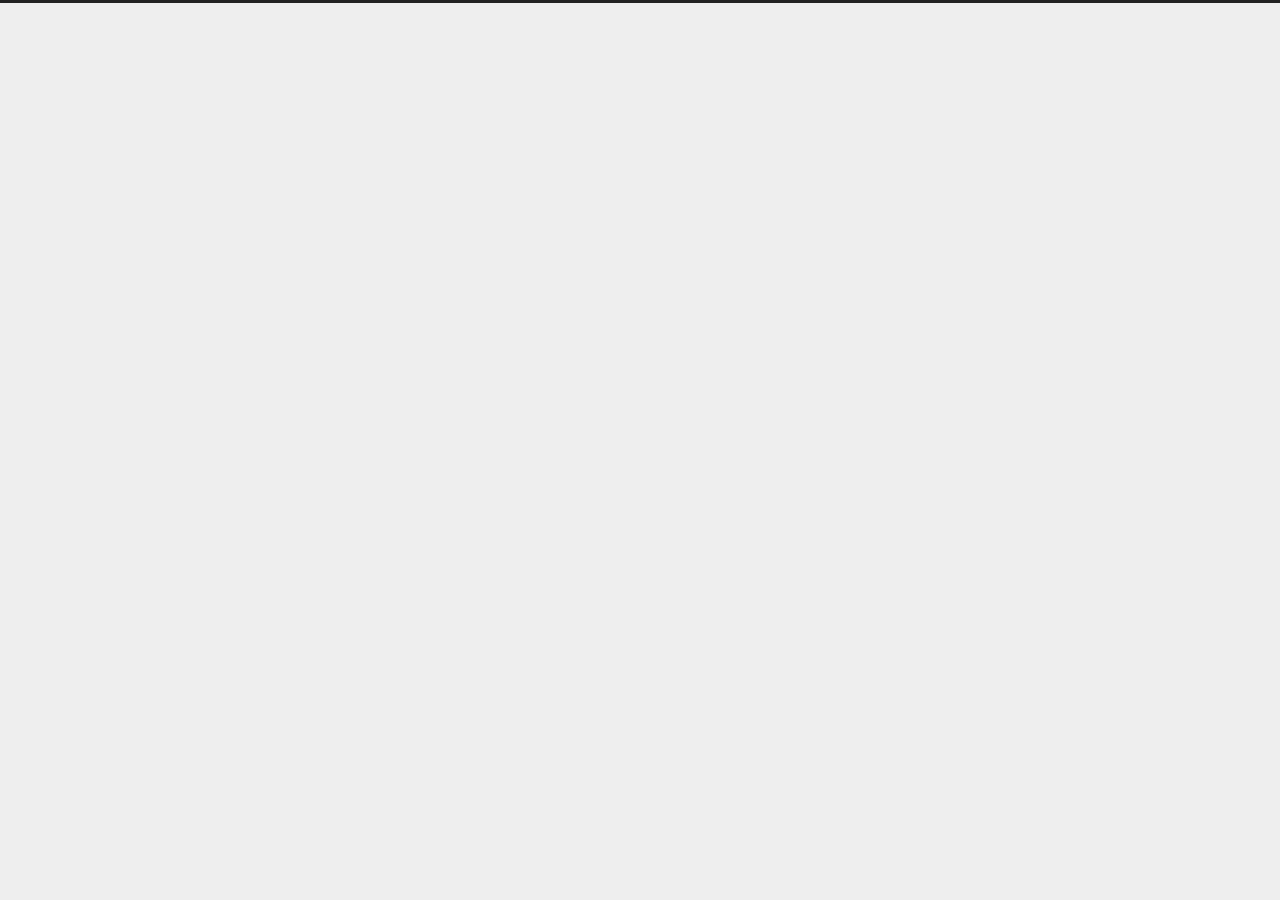
==== commit eeea80f3: "Site updated: 2022-09-14 18:15:00" ====
--- a/index.html
+++ b/index.html
@@ -59,6 +59,9 @@
       <div class="header-inner"><div class="site-brand-container">
   <div class="site-nav-toggle">
     <div class="toggle" aria-label="切换导航栏" role="button">
+        <span class="toggle-line"></span>
+        <span class="toggle-line"></span>
+        <span class="toggle-line"></span>
     </div>
   </div>
 
@@ -80,6 +83,10 @@
 
 
 
+<nav class="site-nav">
+  <ul class="main-menu menu"><li class="menu-item menu-item-home"><a href="/" rel="section"><i class="fa fa-home fa-fw"></i>首页</a></li><li class="menu-item menu-item-categories"><a href="/categories/" rel="section"><i class="fa fa-th fa-fw"></i>分类</a></li>
+  </ul>
+</nav>
 
 
 
@@ -124,8 +131,18 @@
           <span class="site-state-item-name">日志</span>
         </a>
       </div>
+      <div class="site-state-item site-state-categories">
+          <a href="/categories/">
+        <span class="site-state-item-count">1</span>
+        <span class="site-state-item-name">分类</span></a>
+      </div>
   </nav>
 </div>
+  <div class="links-of-author site-overview-item animated">
+      <span class="links-of-author-item">
+        <a href="mailto:hi@duzheng.cn" title="E-Mail → mailto:hi@duzheng.cn" rel="noopener" target="_blank"><i class="fa fa-envelope fa-fw"></i>E-Mail</a>
+      </span>
+  </div>
 
 
 
@@ -177,7 +194,7 @@
     </span>
       <header class="post-header">
         <h2 class="post-title" itemprop="name headline">
-          <a href="/2022/08/26/hello-world/" class="post-title-link" itemprop="url">你好呀！</a>
+          <a href="/2022/08/26/hello-world/" class="post-title-link" itemprop="url">实习群内重要通知！</a>
         </h2>
 
         <div class="post-meta-container">
@@ -195,7 +212,16 @@
         <i class="far fa-calendar-check"></i>
       </span>
       <span class="post-meta-item-text">更新于</span>
-      <time title="修改时间：2022-08-30 19:07:02" itemprop="dateModified" datetime="2022-08-30T19:07:02+08:00">2022-08-30</time>
+      <time title="修改时间：2022-09-14 18:03:38" itemprop="dateModified" datetime="2022-09-14T18:03:38+08:00">2022-09-14</time>
+    </span>
+    <span class="post-meta-item">
+      <span class="post-meta-item-icon">
+        <i class="far fa-folder"></i>
+      </span>
+      <span class="post-meta-item-text">分类于</span>
+        <span itemprop="about" itemscope itemtype="http://schema.org/Thing">
+          <a href="/categories/%E5%AE%9E%E4%B9%A0%E5%AE%9E%E8%AE%AD/" itemprop="url" rel="index"><span itemprop="name">实习实训</span></a>
+        </span>
     </span>
 
   
@@ -208,19 +234,10 @@
     
     
     <div class="post-body" itemprop="articleBody">
-          <p>你好！</p>
-<h2 id="Quick-Start"><a href="#Quick-Start" class="headerlink" title="Quick Start"></a>Quick Start</h2><h3 id="Create-a-new-post"><a href="#Create-a-new-post" class="headerlink" title="Create a new post"></a>Create a new post</h3><figure class="highlight bash"><table><tr><td class="gutter"><pre><span class="line">1</span><br></pre></td><td class="code"><pre><span class="line">$ hexo new <span class="string">&quot;My New Post&quot;</span></span><br></pre></td></tr></table></figure>
-
-<p>More info: <a target="_blank" rel="noopener" href="https://hexo.io/docs/writing.html">Writing</a></p>
-<h3 id="Run-server"><a href="#Run-server" class="headerlink" title="Run server"></a>Run server</h3><figure class="highlight bash"><table><tr><td class="gutter"><pre><span class="line">1</span><br></pre></td><td class="code"><pre><span class="line">$ hexo server</span><br></pre></td></tr></table></figure>
-
-<p>More info: <a target="_blank" rel="noopener" href="https://hexo.io/docs/server.html">Server</a></p>
-<h3 id="Generate-static-files"><a href="#Generate-static-files" class="headerlink" title="Generate static files"></a>Generate static files</h3><figure class="highlight bash"><table><tr><td class="gutter"><pre><span class="line">1</span><br></pre></td><td class="code"><pre><span class="line">$ hexo generate</span><br></pre></td></tr></table></figure>
-
-<p>More info: <a target="_blank" rel="noopener" href="https://hexo.io/docs/generating.html">Generating</a></p>
-<h3 id="Deploy-to-remote-sites"><a href="#Deploy-to-remote-sites" class="headerlink" title="Deploy to remote sites"></a>Deploy to remote sites</h3><figure class="highlight bash"><table><tr><td class="gutter"><pre><span class="line">1</span><br></pre></td><td class="code"><pre><span class="line">$ hexo deploy</span><br></pre></td></tr></table></figure>
-
-<p>More info: <a target="_blank" rel="noopener" href="https://hexo.io/docs/one-command-deployment.html">Deployment</a></p>
+          <p>该网站发布实习实训相关的学院通知，服务器不太稳定，有时可能打不开，以微信群为主。相关重要文件文档请到微信群置顶消息中下载！</p>
+<p>1.没有确定单位的同学抓紧时间确定单位，整好协议，让单位买好保险，9月23日前这些准备工作必须完成，准备工作完成后，才能正式开始实习，实习需要每天打卡（开启gps以确定位置）。根据国家规定需要完成六个月实习才能毕业，且这个实习环节不能补考。希望同学们重视！这个系统是省里统一制作的，咱们学院第一次用，所以有些问题需要咱们共同探讨努力！</p>
+<p>2.教务处通知:近期发现有学生在朋友圈转发“低价实习备案”等信息，请各学院迅速筛查是否有学生参与组织虚假实习，并做好善后处理工作。再次提醒，一旦发现虚假实习将会取消实习时间，影响毕业！！！务必通知到每位学生。</p>
+<p>3.实习三方协议中有一部分信息是空白的（比如实习报酬，企业实习指导人员信息等），需要填写，请各位老师通知到自己所带的学生。</p>
 
       
     </div>
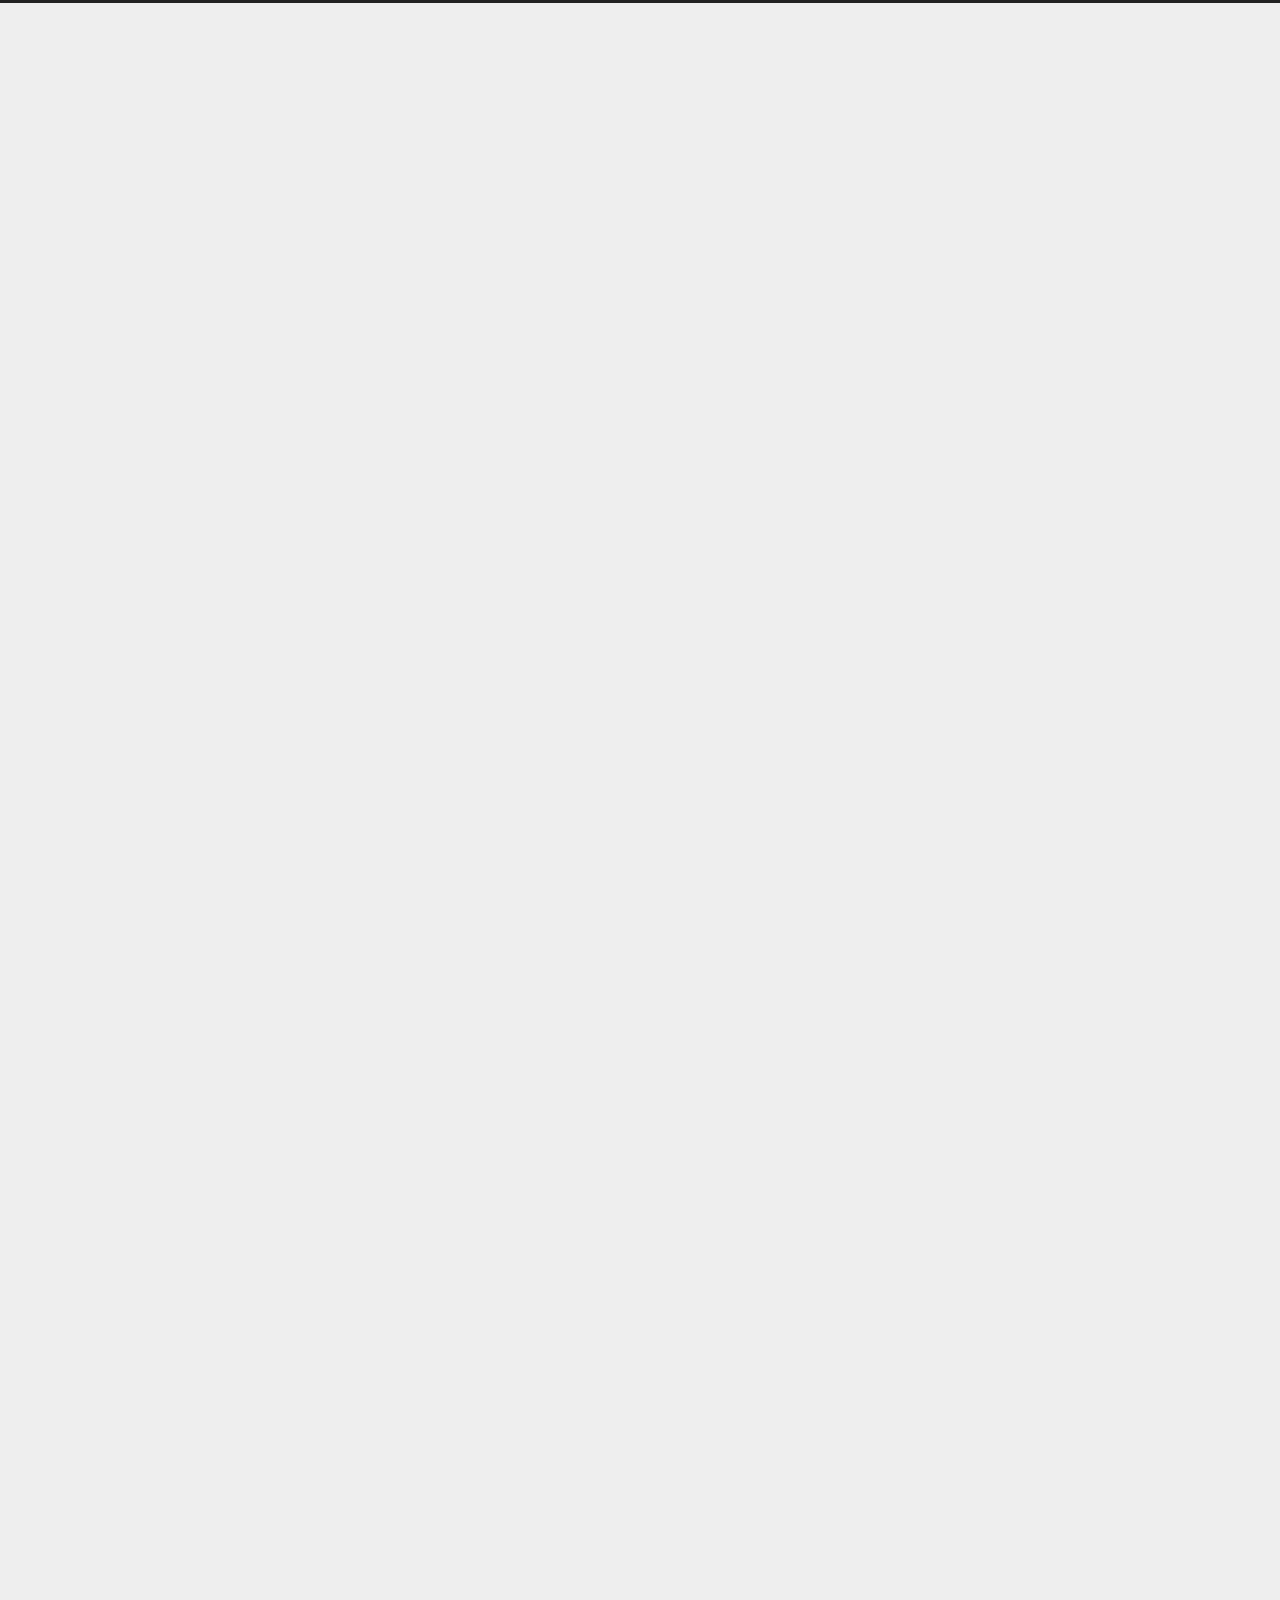
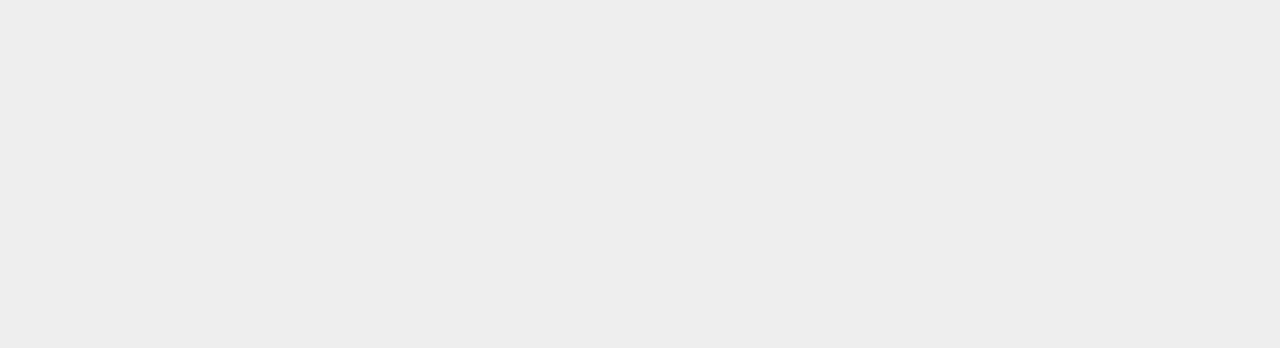
==== commit 641c86b1: "Site updated: 2022-09-15 06:22:32" ====
--- a/index.html
+++ b/index.html
@@ -212,7 +212,7 @@
         <i class="far fa-calendar-check"></i>
       </span>
       <span class="post-meta-item-text">更新于</span>
-      <time title="修改时间：2022-09-14 18:03:38" itemprop="dateModified" datetime="2022-09-14T18:03:38+08:00">2022-09-14</time>
+      <time title="修改时间：2022-09-15 06:17:01" itemprop="dateModified" datetime="2022-09-15T06:17:01+08:00">2022-09-15</time>
     </span>
     <span class="post-meta-item">
       <span class="post-meta-item-icon">
@@ -234,10 +234,29 @@
     
     
     <div class="post-body" itemprop="articleBody">
-          <p>该网站发布实习实训相关的学院通知，服务器不太稳定，有时可能打不开，以微信群为主。相关重要文件文档请到微信群置顶消息中下载！</p>
-<p>1.没有确定单位的同学抓紧时间确定单位，整好协议，让单位买好保险，9月23日前这些准备工作必须完成，准备工作完成后，才能正式开始实习，实习需要每天打卡（开启gps以确定位置）。根据国家规定需要完成六个月实习才能毕业，且这个实习环节不能补考。希望同学们重视！这个系统是省里统一制作的，咱们学院第一次用，所以有些问题需要咱们共同探讨努力！</p>
-<p>2.教务处通知:近期发现有学生在朋友圈转发“低价实习备案”等信息，请各学院迅速筛查是否有学生参与组织虚假实习，并做好善后处理工作。再次提醒，一旦发现虚假实习将会取消实习时间，影响毕业！！！务必通知到每位学生。</p>
-<p>3.实习三方协议中有一部分信息是空白的（比如实习报酬，企业实习指导人员信息等），需要填写，请各位老师通知到自己所带的学生。</p>
+          <p><em><strong>该网站发布实习实训群里重要的学院通知，便于检索浏览。本站服务器不太稳定，有时可能打不开，以微信群为主。相关重要文件文档请到微信群置顶消息中下载！</strong></em></p>
+<hr>
+<p><img src="/images/liucheng.jpg"></p>
+<hr>
+<blockquote>
+<p>根据学院制定的实习补充协议要求，企业在给学生购买保险时，需要购买两种保险，一种是实习责任险，一种是人身意外伤害险。注意，必须是企业买才行，学生自己买通不过审核。</p>
+</blockquote>
+<hr>
+<blockquote>
+<p>没有确定单位的同学抓紧时间确定单位，整好协议，让单位买好保险，9月23日前这些准备工作必须完成，准备工作完成后，才能正式开始实习，实习需要每天打卡（开启gps以确定位置）。根据国家规定需要完成六个月实习才能毕业，且这个实习环节不能补考。希望同学们重视！这个系统是省里统一制作的，咱们学院第一次用，所以有些问题需要咱们共同探讨努力！</p>
+</blockquote>
+<hr>
+<blockquote>
+<p>教务处通知:近期发现有学生在朋友圈转发“低价实习备案”等信息，请各学院迅速筛查是否有学生参与组织虚假实习，并做好善后处理工作。再次提醒，一旦发现虚假实习将会取消实习时间，影响毕业！！！务必通知到每位学生。</p>
+</blockquote>
+<hr>
+<blockquote>
+<p>实习三方协议中有一部分信息是空白的（比如实习报酬，企业实习指导人员信息等），需要填写，请各位老师通知到自己所带的学生。</p>
+</blockquote>
+<hr>
+<blockquote>
+<p>学生的实习三方协议已系统生成为准，学生端生成协议位置如下图：<br><img src="/images/sanfangxieyi.jpg"></p>
+</blockquote>
 
       
     </div>
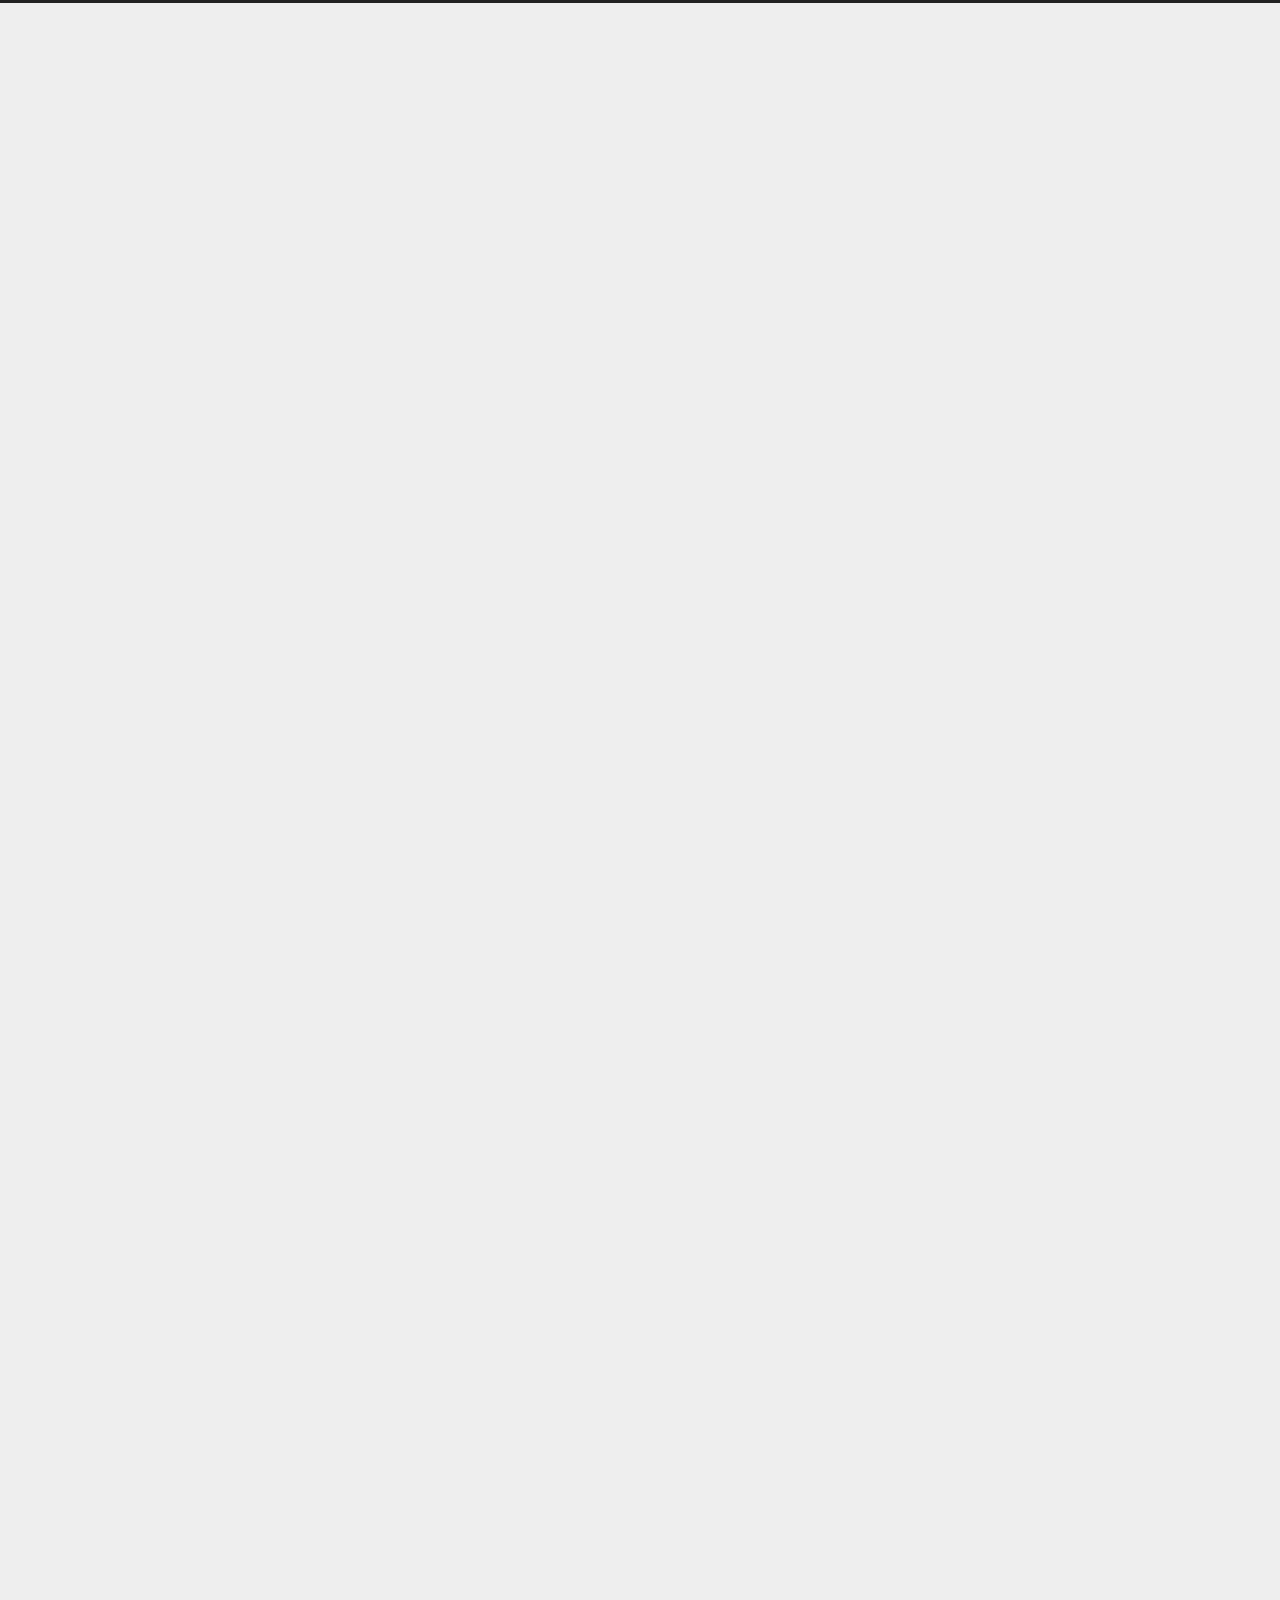
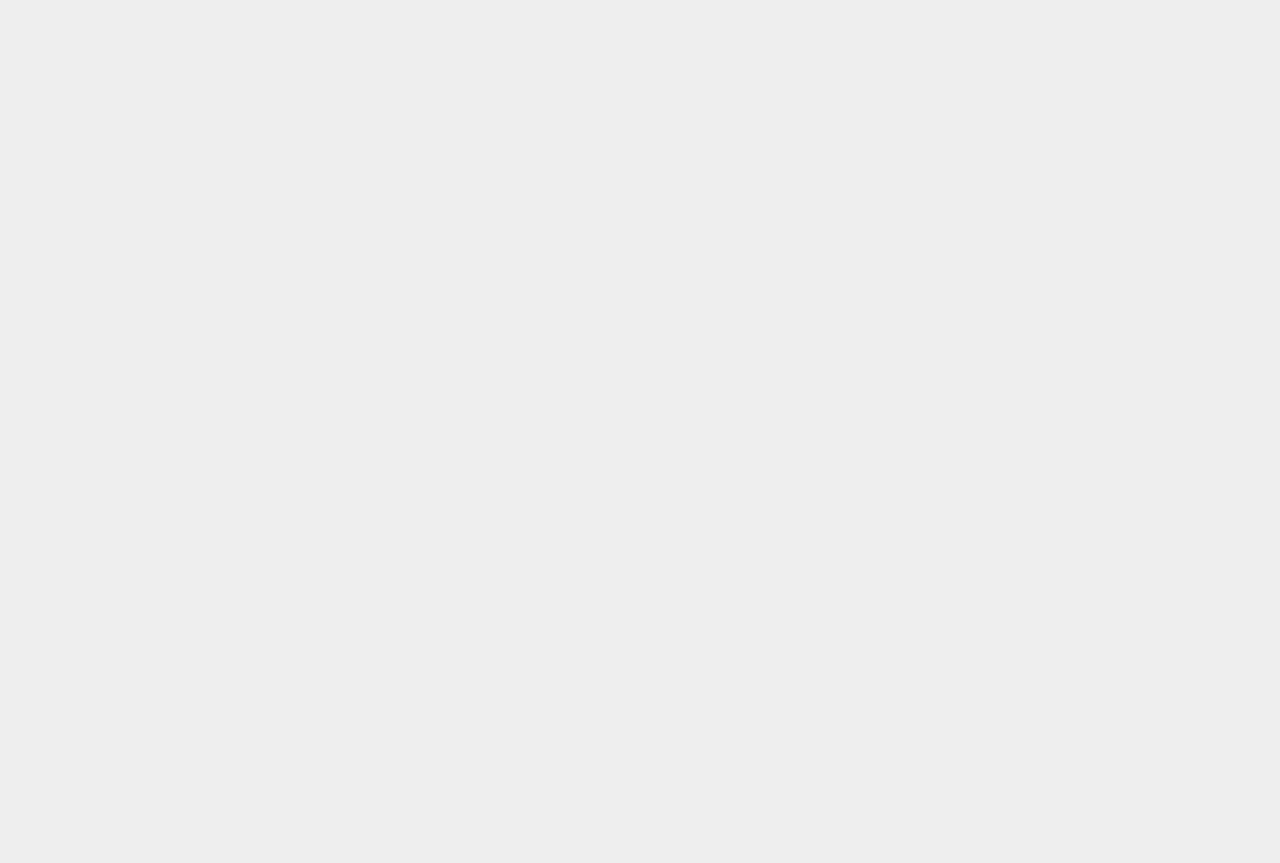
==== commit 50cf59ad: "Site updated: 2022-09-17 22:17:20" ====
--- a/index.html
+++ b/index.html
@@ -212,7 +212,7 @@
         <i class="far fa-calendar-check"></i>
       </span>
       <span class="post-meta-item-text">更新于</span>
-      <time title="修改时间：2022-09-15 06:17:01" itemprop="dateModified" datetime="2022-09-15T06:17:01+08:00">2022-09-15</time>
+      <time title="修改时间：2022-09-17 22:14:51" itemprop="dateModified" datetime="2022-09-17T22:14:51+08:00">2022-09-17</time>
     </span>
     <span class="post-meta-item">
       <span class="post-meta-item-icon">
@@ -239,6 +239,10 @@
 <p><img src="/images/liucheng.jpg"></p>
 <hr>
 <blockquote>
+<p>转发学院通知：<br>1.学生实习责任险建议让企业给学生在备案平台上购买（购买线上保险，平台不用再次审核）。<br>2.签补充协议的企业除需要给学生购买实习责任险外，还需要购买人身意外险。实习指导老师收集、留存学生的意外险保单文件或截图即可，不再需要让企业上传备案平台。<br>3.9月23日前，各位实习指导教师再次确认签补充协议学生的意外险购买情况，已购买两险即可点击实习出发到岗，开始实习。<br>4.截止到9月28日，如签补充协议的企业还未给学生购买意外险，实习指导教师需要与学生、企业沟通，与企业联系人确定问题原因，并告知企业的补充协议责任。<br>5.保证学生实习出发到岗最晚截止到9月28日，全体学生进入实习阶段。<br>接学院通知：一是，岗位实习是教学环节，必须参加，不得弄虚作假，严禁倒买倒卖“实习备案”信息，一旦查实，按照学校学生管理办法处理，严重者开除学籍；二是实习指导教师会与企业实习师傅取得联系，定期回访学生实习情况，发现问题，及时上报。</p>
+</blockquote>
+<hr>
+<blockquote>
 <p>根据学院制定的实习补充协议要求，企业在给学生购买保险时，需要购买两种保险，一种是实习责任险，一种是人身意外伤害险。注意，必须是企业买才行，学生自己买通不过审核。</p>
 </blockquote>
 <hr>
@@ -284,10 +288,10 @@
 
 
 <div class="copyright">
-  &copy; 
+  &copy; 1981 – 
   <span itemprop="copyrightYear">2022</span>
   <span class="with-love">
-    <i class="fa fa-heart"></i>
+    <i class="fa-brands fa-bitcoin"></i>
   </span>
   <span class="author" itemprop="copyrightHolder">Dz</span>
 </div>
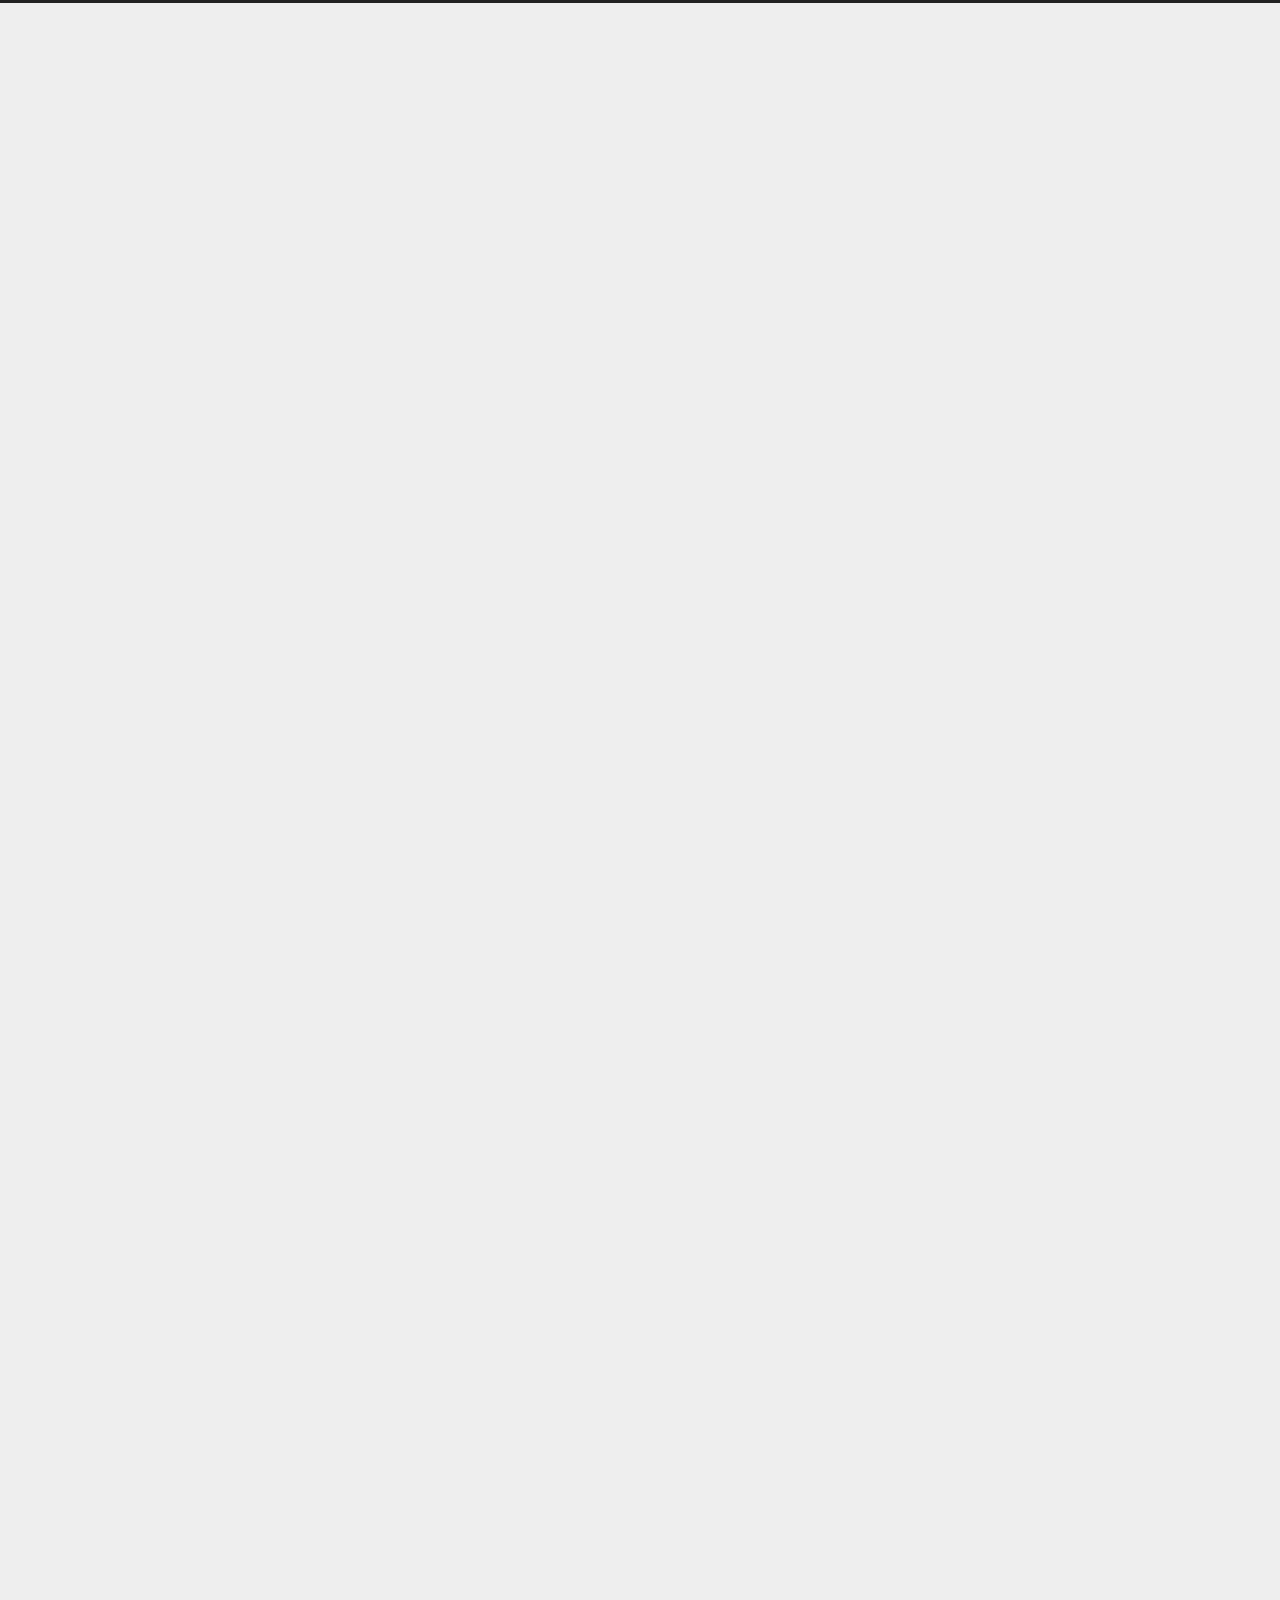
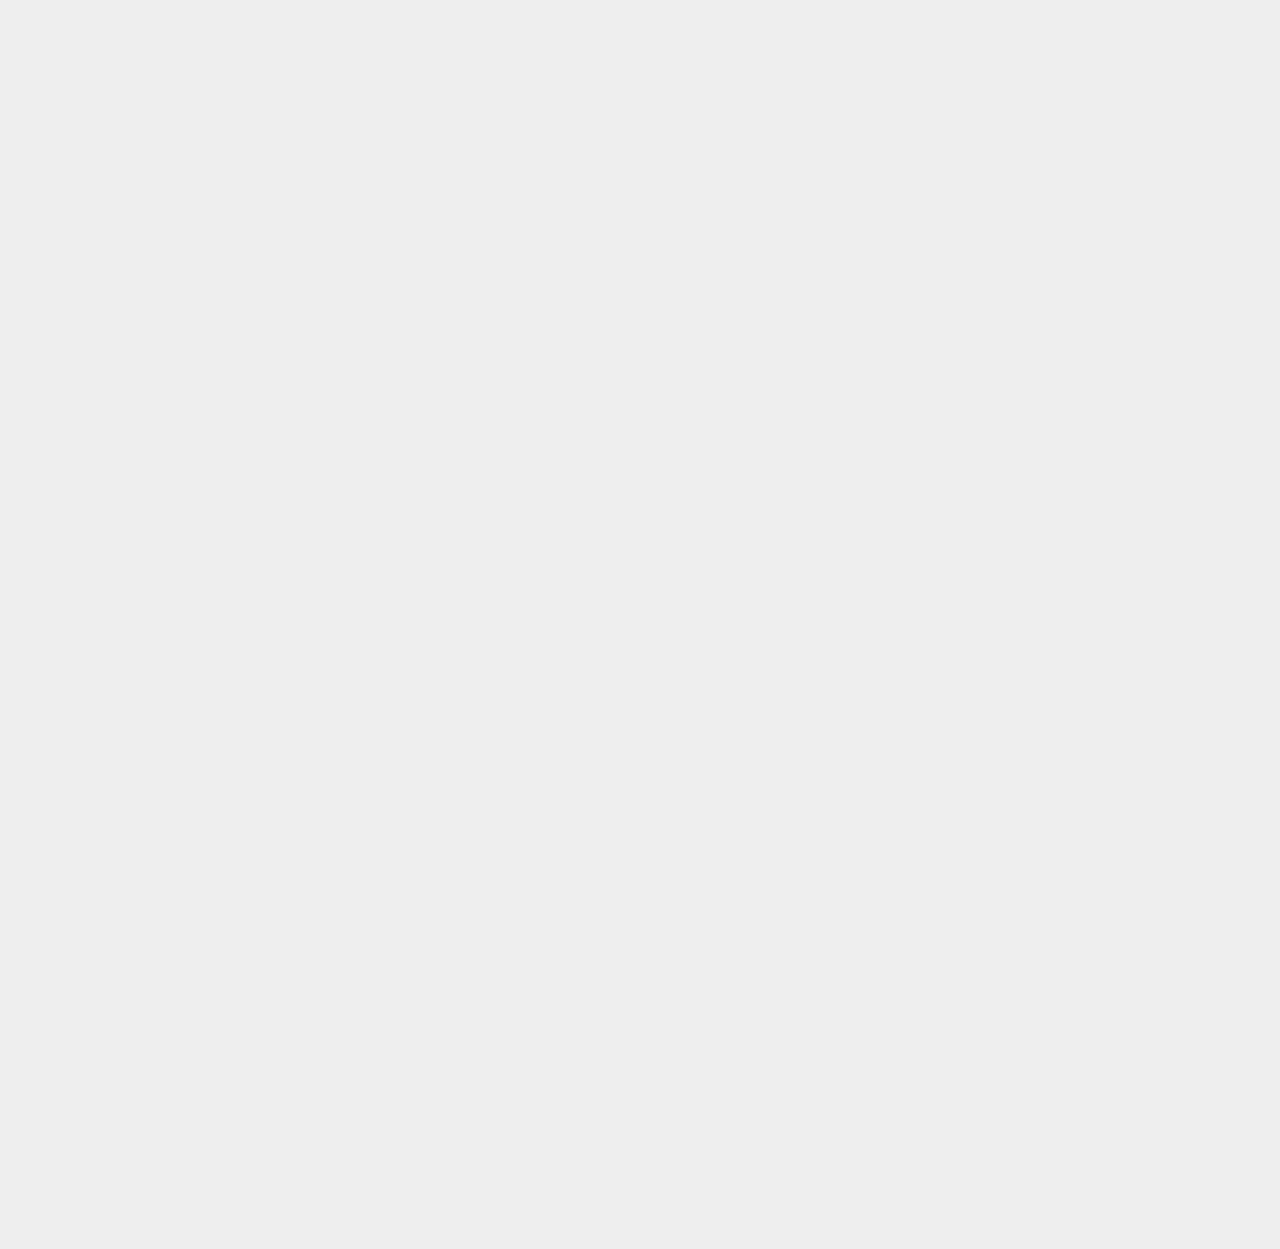
==== commit 23bd733b: "Site updated: 2022-09-21 12:05:46" ====
--- a/index.html
+++ b/index.html
@@ -212,7 +212,7 @@
         <i class="far fa-calendar-check"></i>
       </span>
       <span class="post-meta-item-text">更新于</span>
-      <time title="修改时间：2022-09-17 22:14:51" itemprop="dateModified" datetime="2022-09-17T22:14:51+08:00">2022-09-17</time>
+      <time title="修改时间：2022-09-21 12:04:39" itemprop="dateModified" datetime="2022-09-21T12:04:39+08:00">2022-09-21</time>
     </span>
     <span class="post-meta-item">
       <span class="post-meta-item-icon">
@@ -238,8 +238,18 @@
 <hr>
 <p><img src="/images/liucheng.jpg"></p>
 <hr>
-<blockquote>
-<p>转发学院通知：<br>1.学生实习责任险建议让企业给学生在备案平台上购买（购买线上保险，平台不用再次审核）。<br>2.签补充协议的企业除需要给学生购买实习责任险外，还需要购买人身意外险。实习指导老师收集、留存学生的意外险保单文件或截图即可，不再需要让企业上传备案平台。<br>3.9月23日前，各位实习指导教师再次确认签补充协议学生的意外险购买情况，已购买两险即可点击实习出发到岗，开始实习。<br>4.截止到9月28日，如签补充协议的企业还未给学生购买意外险，实习指导教师需要与学生、企业沟通，与企业联系人确定问题原因，并告知企业的补充协议责任。<br>5.保证学生实习出发到岗最晚截止到9月28日，全体学生进入实习阶段。<br>接学院通知：一是，岗位实习是教学环节，必须参加，不得弄虚作假，严禁倒买倒卖“实习备案”信息，一旦查实，按照学校学生管理办法处理，严重者开除学籍；二是实习指导教师会与企业实习师傅取得联系，定期回访学生实习情况，发现问题，及时上报。</p>
+<p>2022&#x2F;9&#x2F;21</p>
+<blockquote>
+<p>“到达实习岗位”确认操作公司也能登录实习网站或app操作确认。因为老师没有跟随你们过去，所以这个确认操作一般是公司来完成。<br>到达实习岗位记得每天打卡，打卡时会自动记录位置。我会定期审核！</p>
+</blockquote>
+<hr>
+<p>2022&#x2F;9&#x2F;17</p>
+<blockquote>
+<p>转发学院通知：<br>1.学生实习责任险建议让企业给学生在备案平台上购买（购买线上保险，平台不用再次审核）。<br>2.签补充协议的企业除需要给学生购买实习责任险外，还需要购买人身意外险。实习指导老师收集、留存学生的意外险保单文件或截图即可，不再需要让企业上传备案平台。<br>3.9月23日前，各位实习指导教师再次确认签补充协议学生的意外险购买情况，已购买两险即可点击实习出发到岗，开始实习。<br>4.截止到9月28日，如签补充协议的企业还未给学生购买意外险，实习指导教师需要与学生、企业沟通，与企业联系人确定问题原因，并告知企业的补充协议责任。<br>5.保证学生实习出发到岗最晚截止到9月28日，全体学生进入实习阶段。</p>
+</blockquote>
+<hr>
+<blockquote>
+<p>接学院通知：一是，岗位实习是教学环节，必须参加，不得弄虚作假，严禁倒买倒卖“实习备案”信息，一旦查实，按照学校学生管理办法处理，严重者开除学籍；二是实习指导教师会与企业实习师傅取得联系，定期回访学生实习情况，发现问题，及时上报。</p>
 </blockquote>
 <hr>
 <blockquote>
